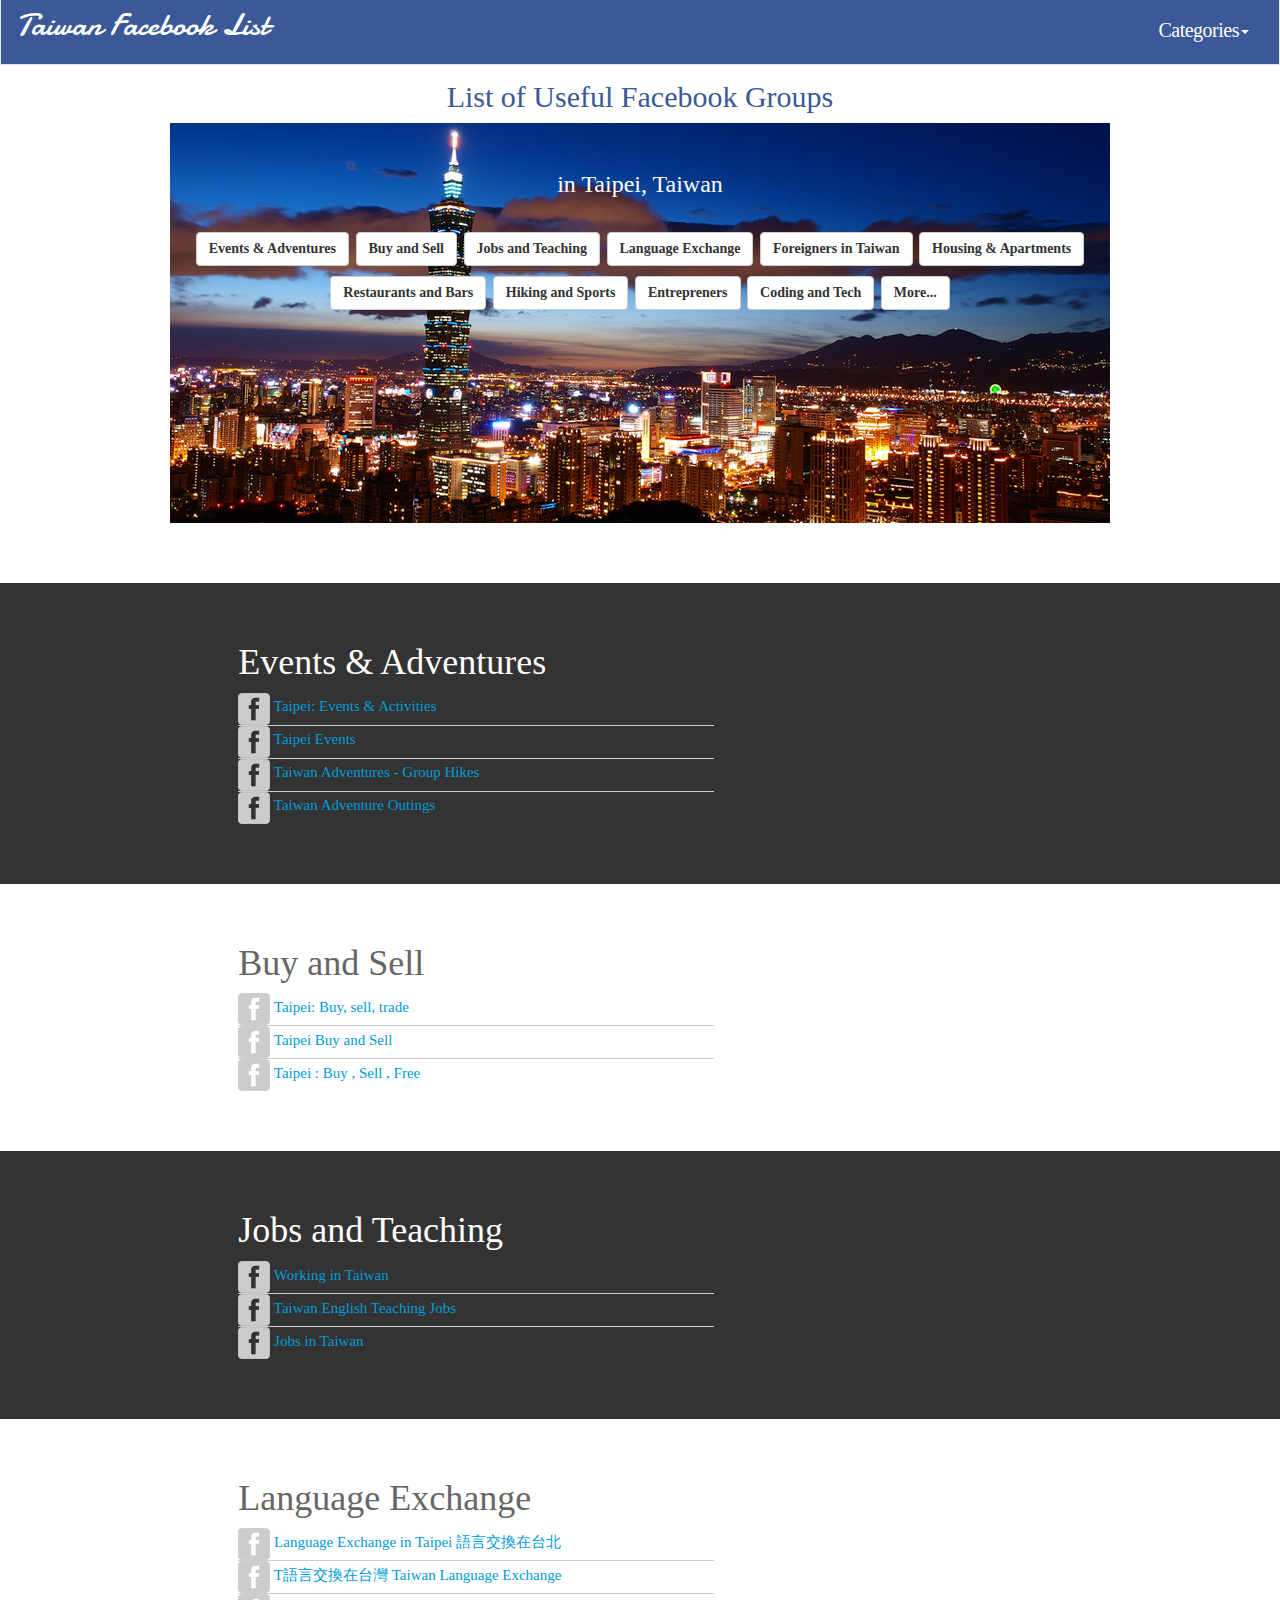
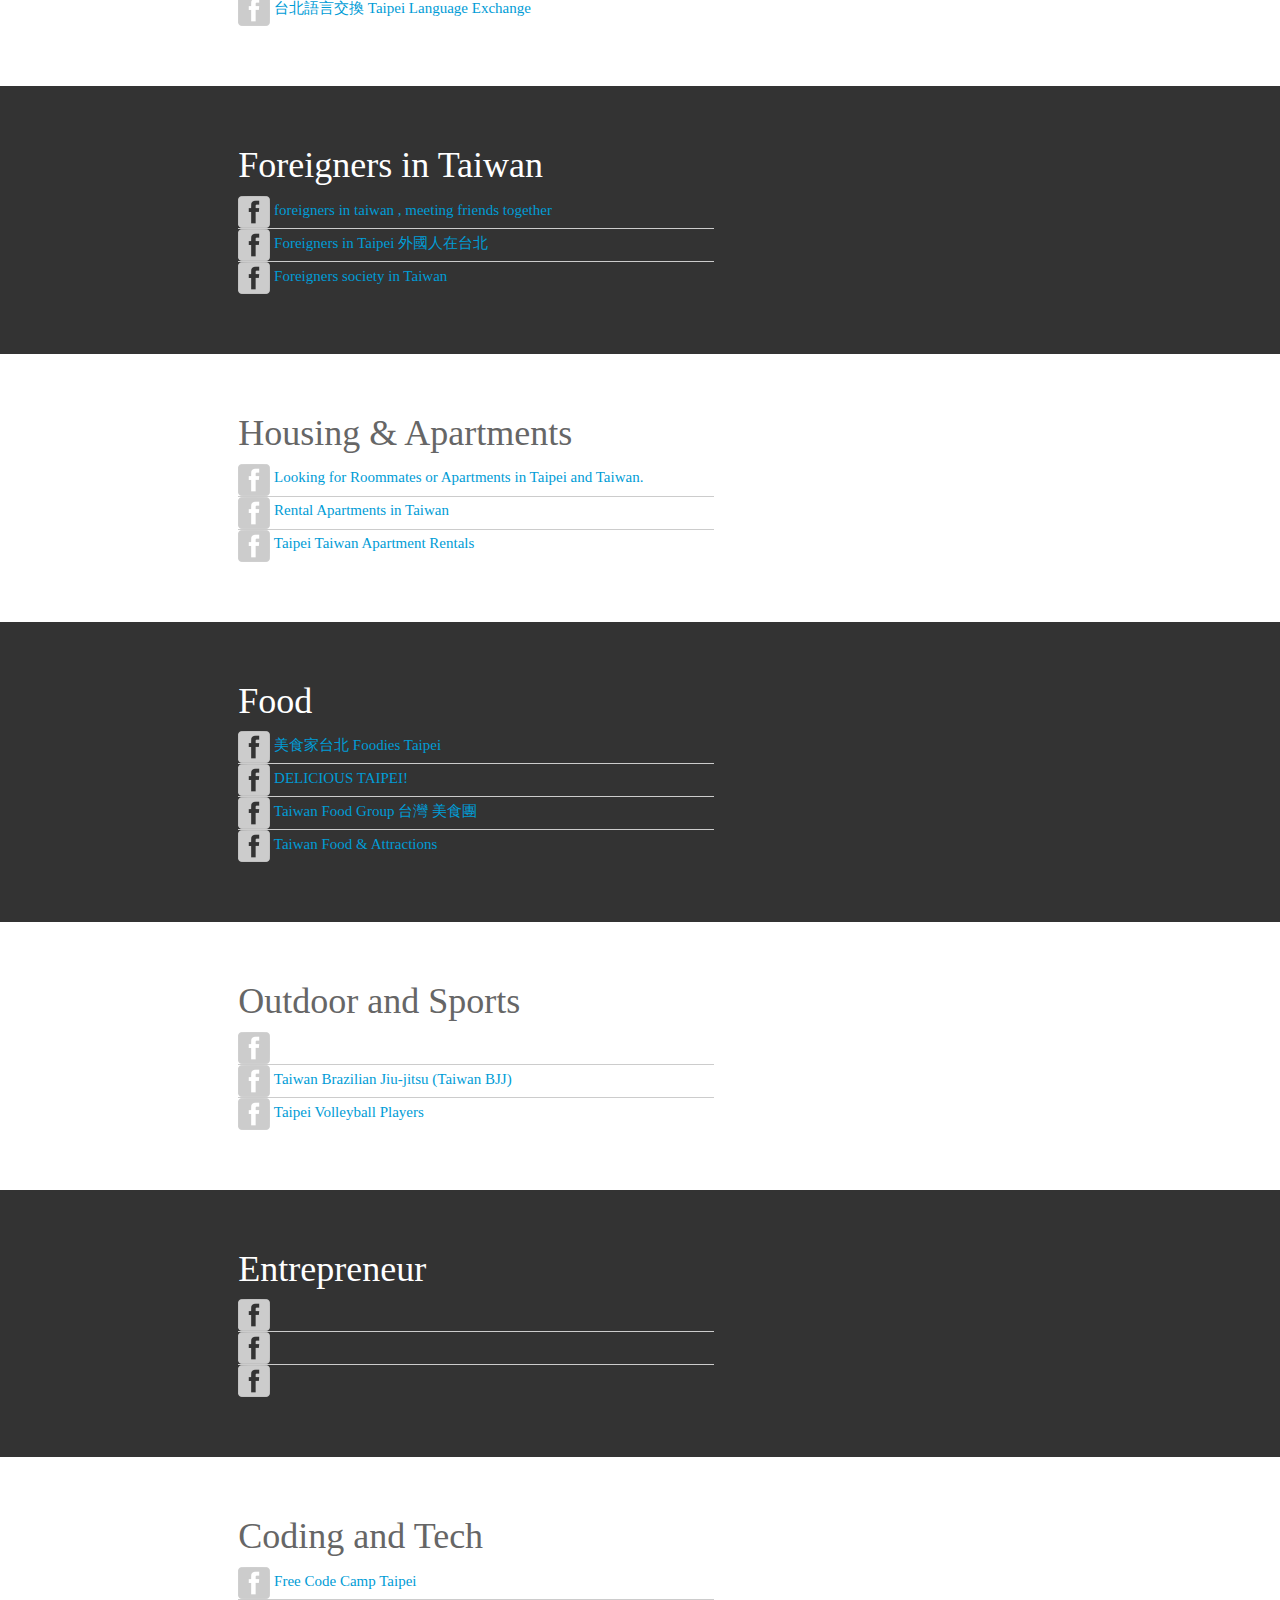
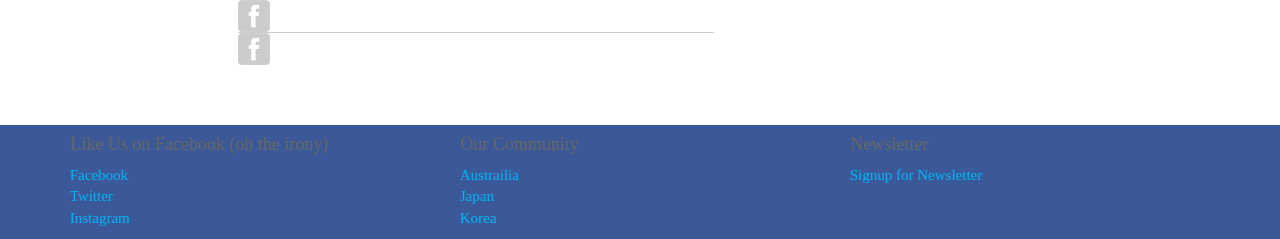
==== index.html @ 750bd7be "resolved merge conflict sec1" ====
<!DOCTYPE html>
<html lang="en">
  <head>
    <meta charset="utf-8">
    <meta http-equiv="X-UA-Compatible" content="IE=edge">
    <meta name="viewport" content="width=device-width, initial-scale=1">
    <!-- The above 3 meta tags *must* come first in the head; any other head content must come *after* these tags -->


    <title>Taiwan Facebook List</title>

    <!-- Bootstrap core CSS -->
    <link href="css/bootstrap.css" rel="stylesheet">

    <!-- Custom styles for this template -->
    <link href="css/font-awesome.css" rel="stylesheet">
    <link href="css/main.css" rel="stylesheet">
    <link href='https://fonts.googleapis.com/css?family=Oregano:400,400italic|Codystar:400,300|Tangerine:400,700|Great+Vibes|Yellowtail|Damion|Nothing+You+Could+Do|La+Belle+Aurore|Vampiro+One' rel='stylesheet' type='text/css'>

    <!--taken from Responsive Web Desgin athttps://www.youtube.com/watch?v=9fHSbiCISOA-->
    <link rel='stylesheet' type='text/css' media='only screen and (min-width:768px) and (max-width:980px)' href='css/main768.css'>
    <link rel='stylesheet' type='text/css' media='only screen and (min-width:600px) and (max-width:767px)' href='css/main600.css'>
    <link rel='stylesheet' type='text/css' media='only screen and (min-width:300px) and (max-width:599px)' href='css/main300.css'>
  </head>

  <body>
    <header class='header-main'>
      <div class="navbar navbar-inverse navbar-fixed-top">
        <div class="container-fluid">
          <div class="navbar-header">
            <button id='burger-nav' type="button" class="navbar-toggle collapsed" data-toggle="collapse" data-target="#navbar" aria-expanded="false" aria-controls="navbar">
              <span class="sr-only">Toggle navigation</span>
              <span class="icon-bar"></span>
              <span class="icon-bar"></span>
              <span class="icon-bar"></span>
            </button>

            <a class="navbar-brand" id='corner-text' href="#">Taiwan Facebook List</a>
            
            <button type="button" class="navbar-toggle collapsed" data-toggle="collapse" data-target="#navbar2" aria-expanded="false" aria-controls="navbar">
              <span class="sr-only">Toggle navigation</span>
              <span class="icon-bar"></span>
              <span class="icon-bar"></span>
              <span class="icon-bar"></span>
            </button>
          </div>

          



          <div id="navbar" class="collapse navbar-collapse">
            <ul class="nav navbar-nav navbar-sub pull-right">
              <li class='dropdown'>
                <a href='#' class='dropdown-toggle a-lg-font' data-toggle='dropdown'>Categories<b class='caret'></b></a>
                <ul class='dropdown-menu'>
                  <li class='dropdown-header'>Admin & Dashboard</li>
                  <li><a href='#sec1'>Events & Activities</a></li>
                  <li><a href='#sec2'>Buy & Sell</a></li>
                  <li><a href='#'>Jobs</a></li>
                  <li><a href='#'>Language Exchange</a></li>
                  <li><a href='#'>Foreigners in Taiwan</a></li>
                  <li role="separator" class="divider"></li>
                  <li><a href='#'>Housing & Apartments</a></li>
                  <li><a href='#'>Food & Drink</a></li>
                  <li><a href='#'>Hiking & Sports</a></li>
                  <li><a href='#'>Entrepreneur</a></li>
                  <li><a href='#'>Coding & Tech</a></li>
                </ul>
              </li>
            </ul>
          </div><!--/.nav-collapse -->
        </div>
      </div>
    </header>

<div id='navbar2' class='navbar-collapse collapse' style='overflow: hidden'>
            <ul class='nav navbar-nav navbar-sub pull-right'>
              <li class='dropdown-header'>Admin & Dashboard</li>
              <li><a href='#sec1'>Events & Activities</a></li>
              <li><a href='#sec2'>Buy & Sell</a></li>
              <li><a href='#'>Jobs</a></li>
              <li><a href='#'>Language Exchange</a></li>
              <li><a href='#'>Foreigners in Taiwan</a></li>
              <li role="separator" class="divider"></li>
              <li><a href='#'>Housing & Apartments</a></li>
              <li><a href='#'>Food & Drink</a></li>
              <li><a href='#'>Hiking & Sports</a></li>
              <li><a href='#'>Entrepreneur</a></li>
              <li><a href='#'>Coding & Tech</a></li>
            </ul>
          </div><!--navbar2-->

<!--
    <div class='steve-sidebar' style='background-color: blue'>
      <aside>
        <img src='img/btn-appstore.png' id='logo' lt='New Logo'>
        <ul class='sb-icon-list'>
          <li class='sb-item first-sb'>
            <span class='list-span'>Events</span>
          </li>
          <li class='sb-item second-sb'>
            <span class='list-span'>Buy & Sell</span>
          </li>
          <li class='sb-item third-sb'>
            <span class='list-span'>Teaching/Jobs</span>
          </li>
        </ul>
        <div id='social'>
          <span id='social-title'>LET'S TALK</span>
          <img class='social-icons' src='img/facebook.ic.png'>
          <img class='social-icons' src='img/facebook.ic.png'>
          <img class='social-icons' src='img/facebook.ic.png'>
      </aside>
    </div> <!--steve-sidebar-->
    <h2 id='h2-1'>List of Useful Facebook Groups</h2>

    <section class='section-no-top container'>  
      <div id='jumbotron-custom' class="jumbotron">

        <h3 id='h2-2'>in Taipei, Taiwan</h3>
            
            <!--<img class='img-main' src="img/taipei101.jpg">-->
              <div class='container' style='padding:0 15px; !important'>
              <p style="text-align:center; font-size:26px; color:red">
                <a href='#sec1'><button type="button" class="btn btn-default btn-md b-cate"><b>Events & Adventures</b></button></a>
                <a href='#sec2'><button type="button" class="btn btn-default btn-md b-cate"><b>Buy and Sell</b></button></a>
                <button type="button" class="btn btn-default btn-md b-cate"><b>Jobs and Teaching</b></button>
                <button type="button" class="btn btn-default btn-md b-cate"><b>Language Exchange</b></button>
                <button type="button" class="btn btn-default btn-md b-cate"><b>Foreigners in Taiwan</b></button>
                <button type="button" class="btn btn-default btn-md b-cate"><b>Housing & Apartments</b></button>
                <button type="button" class="btn btn-default btn-md b-cate"><b>Restaurants and Bars</b></button>
                <button type="button" class="btn btn-default btn-md b-cate"><b>Hiking and Sports</b></button>
                <button type="button" class="btn btn-default btn-md b-cate"><b>Entrepreners</b></button>
                <button type="button" class="btn btn-default btn-md b-cate"><b>Coding and Tech</b></button>
                <button type="button" class="btn btn-default btn-md b-cate"><b>More...</b></button>

              </p>
              </div>
           
          

      </div>
    </section>
    
<!--
    <div class='section container-fluid'>
    
        <div class='row'>
          <p style="text-align:center; font-size:26px; color:red">
          <button type="button" class="btn btn-default btn-md">Recommendation List</button>
          <button type="button" class="btn btn-default btn-md">Search by Category</button></p>
        </div>
      </div>
    </div>-->

    <!--1 Events and Activities--> 
    <section id='sec1' class='page1 container-fluid'>
      <div class='col-md-6 col-sm-8 col-xs-12 col-md-offset-2 col-sm-offset-0'>
        <h1>Events & Adventures</h1>
        <ul class='ol-w-line'>
          <li><span><img src='img/img1.png'><a href='https://www.facebook.com/groups/TaipeiEventsActivities/' target="_blank"> Taipei: Events & Activities</a></span></li>
          <li><span><img src='img/img1.png'><a href='https://www.facebook.com/groups/taipeievents/' target="_blank"> Taipei Events</a></span></li>
          <li><span><img src='img/img1.png'><a href='https://www.facebook.com/groups/TaiwanAdventures/' target="_blank"> Taiwan Adventures - Group Hikes</a><span></li>
          <li><span><img src='img/img1.png'><a href='https://www.facebook.com/groups/505284866320444/' target="_blank"> Taiwan Adventure Outings</a></span></li>
      </ul>
    </section>
   <!--2 Buy and Sell-->
    <section id='sec2' class='page2 container-fluid'>
      <div class='col-md-6 col-sm-6 col-xs-12 col-md-offset-2 col-sm-offset-2 col-xs-offset-0'>
        <h1>Buy and Sell</h1>
        <ul class='ol-w-line'>
          <li><span><img src='img/img1.png'><a href='https://www.facebook.com/groups/taipeibuyselltrade/' target='_blank'> Taipei: Buy, sell, trade</a></span></li>
          <li><span><img src='img/img1.png'><a href='https://www.facebook.com/groups/TaipeiBuySell/' target='_blank'> Taipei Buy and Sell</a></span></li>
          <li><span><img src='img/img1.png'><a href='https://www.facebook.com/groups/taipeifree/' target='_blank'> Taipei : Buy , Sell , Free</a></span></li>
      </ul></div>
    </section>
    
    <!--3 Jobs & Teaching-->
    <section class='page container-fluid'>
      <div class='col-md-6 col-sm-6 col-xs-12 col-md-offset-2 col-sm-offset-2 col-xs-offset-0'>
        <h1>Jobs and Teaching</h1>
        <ul class='ol-w-line'>
          <li><span><img src='img/img1.png'><a href='https://www.facebook.com/groups/TaiwanJobs/' target='_blank'> Working in Taiwan</a></span></li>
          <li><span><img src='img/img1.png'><a href='https://www.facebook.com/groups/702625523150392/' target='_blank'> Taiwan English Teaching Jobs</a></span></li>
          <li><span><img src='img/img1.png'><a href='https://www.facebook.com/groups/133716513491001/' target='_blank'> Jobs in Taiwan</a></span></li>
      </ul>
    </section>

    <!--4 Language Exchange-->
    <section class='page container-fluid'>
      <div class='col-md-6 col-sm-6 col-xs-12 col-md-offset-2 col-sm-offset-2 col-xs-offset-0'>
        <h1>Language Exchange</h1>
        <ul class='ol-w-line'>
          <li><span><img src='img/img1.png'><a href='https://www.facebook.com/groups/138436439550205/' target='_blank'> Language Exchange in Taipei 語言交換在台北</a></span></li>
          <li><span><img src='img/img1.png'><a href='https://www.facebook.com/groups/taiwan.language.exchange/' target='_blank'> T語言交換在台灣 Taiwan Language Exchange</a></span></li>
          <li><span><img src='img/img1.png'><a href='https://www.facebook.com/groups/taipeilanguageexchange/' target='_blank'> 台北語言交換 Taipei Language Exchange</a></span></li>
      </ul>
    </section>

    <!--5 Foreigners in Taiwan-->
    <section class='page4 container-fluid'>
      <div class='col-md-6 col-sm-6 col-xs-12 col-md-offset-2 col-sm-offset-2 col-xs-offset-0'>
        <h1>Foreigners in Taiwan</h1>
        <ul class='ol-w-line'>
          <li><span><img src='img/img1.png'><a href='https://www.facebook.com/groups/357339197762790/' target='_blank'> foreigners in taiwan , meeting friends together</a></span></li>
          <li><span><img src='img/img1.png'><a href='https://www.facebook.com/groups/359592260793365/' target='_blank'> Foreigners in Taipei 外國人在台北</a></span></li>
          <li><span><img src='img/img1.png'><a href='https://www.facebook.com/groups/609420402454012/' target='_blank'> Foreigners society in Taiwan</a></span></li>
      </ul>
    </section>
    
    <!--6 Housing and Apartments-->
    <section class='page container-fluid'>
      <div class='col-md-6 col-sm-6 col-xs-12 col-md-offset-2 col-sm-offset-2 col-xs-offset-0'>
        <h1>Housing & Apartments</h1>
        <ul class='ol-w-line'>
          <li><span><img src='img/img1.png'><a href='https://www.facebook.com/groups/Taiwanapartmentsandroommates/' target='_blank'> Looking for Roommates or Apartments in Taipei and Taiwan.</a></span></li>
          <li><span><img src='img/img1.png'><a href='https://www.facebook.com/groups/RentalApartments/' target='_blank'> Rental Apartments in Taiwan</a></span></li>
          <li><span><img src='img/img1.png'><a href='https://www.facebook.com/groups/taipei.taiwan.apartment.rentals/' target='_blank'> Taipei Taiwan Apartment Rentals</a></span></li>
      </ul>
    </section>

    <!--7 Food-->
    <section class='page container-fluid'>
      <div class='col-md-6 col-sm-6 col-xs-12 col-md-offset-2 col-sm-offset-2 col-xs-offset-0'>
        <h1>Food</h1>
        <ul class='ol-w-line'>
          <li><span><img src='img/img1.png'><a href='https://www.facebook.com/groups/FoodiesTaipei/' target='_blank'> 美食家台北 Foodies Taipei</a></span></li>
          <li><span><img src='img/img1.png'><a href='https://www.facebook.com/groups/privatedining/' target='_blank'> DELICIOUS TAIPEI!</a></span></li>
          <li><span><img src='img/img1.png'><a href='https://www.facebook.com/groups/z.altis/' target='_blank'> Taiwan Food Group 台灣 美食團</a></span></li>
          <li><span><img src='img/img1.png'><a href='https://www.facebook.com/groups/taiwan.food.attractions/' target='_blank'> Taiwan Food & Attractions</a></span></li>
      </ul>
    </section>

    <!--8 Outdoor and Sports-->
    <section class='page container-fluid'>
      <div class='col-md-6 col-sm-6 col-xs-12 col-md-offset-2 col-sm-offset-2 col-xs-offset-0'>
        <h1>Outdoor and Sports</h1>
        <ul class='ol-w-line'>
          <li><span><img src='img/img1.png'><a href='#' target='_blank'> </a></span></li>
          <li><span><img src='img/img1.png'><a href='https://www.facebook.com/groups/taiwanbjj/' target='_blank'> Taiwan Brazilian Jiu-jitsu (Taiwan BJJ)</a></span></li>
          <li><span><img src='img/img1.png'><a href='https://www.facebook.com/groups/869848146475519/' target='_blank'> Taipei Volleyball Players</a></span></li>
      </ul>
    </section>

    <!--9 Entrepreneur-->
    <section class='page container-fluid'>
      <div class='col-md-6 col-sm-6 col-xs-12 col-md-offset-2 col-sm-offset-2 col-xs-offset-0'>
        <h1>Entrepreneur</h1>
        <ul class='ol-w-line'>
          <li><span><img src='img/img1.png'><a href='#' target='_blank'> </a></span></li>
          <li><span><img src='img/img1.png'><a href='#' target='_blank'> </a></span></li>
          <li><span><img src='img/img1.png'><a href='#' target='_blank'> </a></span></li>
      </ul>
    </section>

    <!--10 Coding and Technology-->
    <section class='page container-fluid'>
      <div class='col-md-6 col-sm-6 col-xs-12 col-md-offset-2 col-sm-offset-2 col-xs-offset-0'>
        <h1>Coding and Tech</h1>
        <ul class='ol-w-line'>
          <li><span><img src='img/img1.png'><a href='https://www.facebook.com/groups/free.code.camp.taipei/' target='_blank'> Free Code Camp Taipei</a></span></li>
          <li><span><img src='img/img1.png'><a href='#' target='_blank'> </a></span></li>
          <li><span><img src='img/img1.png'><a href='#' target='_blank'> </a></span></li>
      </ul>
    </section>

<!--
    <section class='page8'>
      <h1>Best of</h1>
          <div class="box-listing" id='row2'>
            <ul>
              <li>
                <span class="box-inside-img">
                  <img class='group-img' id='img1' src='img/img1.png'>
                    <button>14000</button>
                  </img>
                </span>
                <span class='box-inside-groupname' id='row3'>
                  <a href='#'>FB Group Name here</a>
                </span>
              </li>
              <li>
                <span class="box-inside-img">
                  <img class='group-img' id='img1' src='img/img1.png'>
                    <button>14000</button>
                  </img>
                </span>
                <span class='box-inside-groupname' id='row3'>
                  <a href='#'>FB Group Name here</a>
                </span>
              </li>
            </ul>
          </div> listing-box
        </section> -->
<!-- this is my colorful test box
    <section class='container-fluid page8b' style='display:block'>
      <div class='box-category col-lg-8 col-md-10 col-sm-10 col-xs-12' style="width:100%; background-color:orange; display:inline-block; vertical-align:top; margin: auto 0;">
        <h1>Events and Activities</h1>
        <div class='box-group' style='background-color:green; display:inline-block; vertical-align:top; width:100%; margin: 0;'><div style='background-color:white'>
          <span class="box-img"><img src="img/img1.png" class="img-group" style='background-color:red; display:inline-block; width:8%; margin:auto'><a href='#'> Lets try a second element inside the span</span>
          <span class="box-groupname" style='background-color:blue; display:inline-block; width:70%; margin:auto'>Taipei Adventures Club</span></div>
        </div>

        <div class='box-group' style='background-color:green'>
          <span class="box-img"><img src="img/img1.png" class="img-group" style='background-color:red'></span>
          <span class="box-groupname" style='background-color:blue'>Taipei Adventures Club</span>
        </div>

        <div class='box-group' style='background-color:green'>
          <span class="box-img"><img src="img/img1.png" class="img-group" style='background-color:red'></span>
          <span class="box-groupname" style='background-color:blue'>Taipei Adventures Club</span>
        </div>
      </div>
    </section>
    <div style='clear:left'></div>

  -->


<!-- ******************* Footer *********************** -->

    <footer class="footer-main">
      <div class="container">
        <div class="row">
          <div class="col-md-4 col-sm-4 col-xs-4">
            <h4>Like Us on Facebook (oh the irony)</h4>
            <ul>
              <li><a href="#">Facebook</a></li>
              <li><a href="#">Twitter</a></li>
              <li><a href="#">Instagram</a></li>
            </ul>
          </div>
          <div class="col-md-4 col-sm-4 col-xs-4">
            <h4>Our Community</h4>
            <ul>
              <li><a href="#">Austrailia</a></li>
              <li><a href="#">Japan</a></li>
              <li><a href="#">Korea</a></li>
              
            </ul>
          </div>
          <div class="col-md-4 col-sm-4 col-xs-4">
            <h4>Newsletter</h4>
            <ul>
              <li><a href="#">Signup for Newsletter</a></li>
              
              
            </ul>
          </div>
          
        </div>
      </div>
    </footer>



    <!-- Bootstrap core JavaScript
    ================================================== -->
    <!-- Placed at the end of the document so the pages load faster -->
    <script src="js/jquery.js"></script>
    <script>window.jQuery || document.write('<script src="../../assets/js/vendor/jquery.min.js"><\/script>')</script>
    <script src="js/bootstrap.js"></script>

  </body>
</html>
---- css/main.css ----
/* 
	SkyApp Bootstrap Sass Theme
	Author: Brad Traversy
	Version: 0.0.1

*/
/*	BASE - Base styles, variables, mixins, etc */
/* Font Colors j*/
/* Background Colors */
/* Showcase Area */
/* Font-Family */
/* Mixins */
/* line 1, ../scss/base/_normalize.scss */
h1, h2, h3, h3, h5 {
  margin-top: 0;
}

/* line 5, ../scss/base/_normalize.scss */
.page-header {
  margin-top: 30px;
}

/* line 9, ../scss/base/_normalize.scss */
.no-pad-top {
  padding-top: 0;
}

/* line 13, ../scss/base/_normalize.scss */
.extra-pad {
  padding-top: 40px;
  padding-bottom: 40px;
}

/* from the Responsive Web Design YouTube video
----- https://www.youtube.com/watch?v=9fHSbiCISOA */
/* line 20, ../scss/base/_normalize.scss */
* {
  padding: 0;
  margin: 0;
  -webkit-box-sizing: border-box;
  -moz-box-sizing: border-box;
  box-sizing: border-box;
}

/* line 1, ../scss/base/_base.scss */
body {
  font-family: "Segoe UI", "Segoe WP", "Segoe Regular";
  font-size: 15px;
  list-style: 1.7em;
  color: #666666;
  padding-top: 60px;
}

@media screen and (max-width: 768px) {
  /* line 9, ../scss/base/_base.scss */
  body {
    padding-top: 60px;
  }

  /* line 10, ../scss/base/_base.scss */
  #burger-nav {
    display: none;
  }
}
@media screen and (min-width: 769px) and (max-width: 1400px) {
  /* line 14, ../scss/base/_base.scss */
  #navbar2 ul {
    display: none;
  }
}
/* line 17, ../scss/base/_base.scss */
#navbar2 {
  background-color: #4264aa;
}
/* line 20, ../scss/base/_base.scss */
#navbar2 li a {
  color: white;
  text-align: left;
}

/* line 28, ../scss/base/_base.scss */
a {
  color: #00aff0;
}

/* line 32, ../scss/base/_base.scss */
ul, li {
  list-style: none;
}

/* line 36, ../scss/base/_base.scss */
input, textarea, button {
  -moz-border-radius: 0px;
  -webkit-border-radius: 0px;
  border-radius: 0px;
}

/* line 40, ../scss/base/_base.scss */
img.img-main {
  width: 70%;
  margin-bottom: 40px;
  display: block;
  margin: auto;
}

/* line 46, ../scss/base/_base.scss */
img.device-small {
  width: 70%;
  margin-bottom: -40px;
}

/* line 51, ../scss/base/_base.scss */
#jumbotron-custom {
  background: url("../img/taipei4.png") no-repeat center center;
  /*background-color: red;*/
  /*height:500px;
  width:100%;*/
  color: white;
  min-height: 400px;
  margin-top: 0px;
}

/* line 62, ../scss/base/_base.scss */
img.group-img {
  height: 60px;
  width: 60px;
}

/* line 67, ../scss/base/_base.scss */
img.img-group {
  height: 50px;
  width: 50px;
}

/* MODULES - Individual site components */
/* Typography - Lists 

*/
/* line 5, ../scss/modules/_typography.scss */
.list, .ol-w-line {
  margin-bottom: 30px;
}

/* line 9, ../scss/modules/_typography.scss */
.ol-w-line {
  margin: 0;
  padding: 0;
  width: 80%;
}
/* line 15, ../scss/modules/_typography.scss */
.ol-w-line li {
  /* line-height:0.3em; */
  font-size: 10px;
  border-bottom: 1px solid #cccccc;
}
/* line 21, ../scss/modules/_typography.scss */
.ol-w-line a {
  font-size: 15px;
  color: #009cd6;
  /* line-height:2.4em; */
  /* @include add-border(1px, #cccccc, bottom); */
}
/* line 28, ../scss/modules/_typography.scss */
.ol-w-line li:last-child {
  border: 0;
}
/* line 32, ../scss/modules/_typography.scss */
.ol-w-line span {
  vertical-align: top;
  padding-top: 9px;
  font-size: 120%;
}
/* line 38, ../scss/modules/_typography.scss */
.ol-w-line i {
  margin-top: 9px;
  margin-right: 5px;
}

/* line 44, ../scss/modules/_typography.scss */
.fa-2 {
  font-size: 18px;
}

/* line 47, ../scss/modules/_typography.scss */
.fa-3 {
  font-size: 24px;
}

/* line 50, ../scss/modules/_typography.scss */
.fa-4 {
  font-size: 27px;
}

/* line 53, ../scss/modules/_typography.scss */
.fa-5 {
  font-size: 35px;
}

/* line 56, ../scss/modules/_typography.scss */
.fa-6 {
  font-size: 40px;
}

/* line 60, ../scss/modules/_typography.scss */
.fa-primary {
  color: #00aff0;
}

/* line 63, ../scss/modules/_typography.scss */
.fa-border {
  border: 1px solid #00aff0;
  -moz-border-radius: 5px;
  -webkit-border-radius: 5px;
  border-radius: 5px;
  padding: 15px;
  width: 70px;
  margin-bottom: 10px;
}

/* line 71, ../scss/modules/_typography.scss */
.heading-primary {
  color: #00aff0;
}

/* line 74, ../scss/modules/_typography.scss */
.heading-secondary {
  color: #7fba00;
}

/* line 77, ../scss/modules/_typography.scss */
.heading-light {
  color: #e4eef2;
}

/* line 80, ../scss/modules/_typography.scss */
.heading-dark {
  color: #333333;
}

/* line 84, ../scss/modules/_typography.scss */
#h2-1 {
  color: #3b5998;
  text-align: center;
  margin-top: 20px;
}

/* line 89, ../scss/modules/_typography.scss */
#h2-2 {
  color: white;
  text-align: center;
  /*margin-top: 20px;*/
  margin-bottom: 35px;
}

/* line 95, ../scss/modules/_typography.scss */
.b-cate {
  margin-bottom: 10px;
}

/* line 100, ../scss/modules/_typography.scss */
.page1 p {
  color: black !important;
}

/* line 105, ../scss/modules/_typography.scss */
#corner-text {
  font-family: "Damion", cursive;
  font-size: 32px;
}

/* ---------this is from YouTube Responsive Web Design, building the side-bar, steve-sidebar */
/* line 111, ../scss/modules/_typography.scss */
#logo {
  margin-bottom: 15px;
}

/* line 114, ../scss/modules/_typography.scss */
.sb-item {
  height: 34px;
  list-style-type: none;
  margin-bottom: 21px;
}

/* line 119, ../scss/modules/_typography.scss */
.sb-icon-list {
  margin-bottom: 60px;
}

/* line 122, ../scss/modules/_typography.scss */
.first-sb {
  background: url("../img/img1.png") bottom left no-repeat;
}

/* line 125, ../scss/modules/_typography.scss */
.second-sb {
  background: url("../img/img1.png") bottom left no-repeat;
}

/* line 128, ../scss/modules/_typography.scss */
.third-sb {
  background: url("../img/img1.png") bottom left no-repeat;
}

/* line 131, ../scss/modules/_typography.scss */
.fourth-sb {
  background: url("../img/img1.png") bottom left no-repeat;
}

/* line 134, ../scss/modules/_typography.scss */
.fifth-sb {
  background: url("../img/img1.png") bottom left no-repeat;
}

/* line 137, ../scss/modules/_typography.scss */
.list-span {
  display: inline-block;
  padding-left: 45px;
  padding-top: 4px;
  font-size: 1.4em;
}

/* line 143, ../scss/modules/_typography.scss */
#social-title {
  display: block;
  border-bottom: 1px dashed #221F51;
  width: 143px;
  padding-bottom: 5px;
  margin-bottom: 10px;
}

/* line 150, ../scss/modules/_typography.scss */
.social-icons {
  padding-right: 7px;
}

/* line 153, ../scss/modules/_typography.scss */
aside {
  float: left;
  margin-right: 35px;
}

/* Blocks */
/* line 3, ../scss/modules/_blocks.scss */
#row1 #row2 #row3 {
  display: inline-block;
}

/* line 6, ../scss/modules/_blocks.scss */
#row5 {
  margin: auto;
}

/* line 10, ../scss/modules/_blocks.scss */
.block, .block-primary, .block-secondary, .block-light, .block-dark {
  padding: 15px;
  margin-bottom: 15px;
}
/* line 14, ../scss/modules/_blocks.scss */
.block h3, .block-primary h3, .block-secondary h3, .block-light h3, .block-dark h3 {
  margin-top: 0;
  padding-top: 0;
}

/* line 20, ../scss/modules/_blocks.scss */
.block-primary {
  background: #00aff0;
  color: #ffffff;
}

/* line 24, ../scss/modules/_blocks.scss */
.block-secondary {
  background: #7fba00;
  color: #ffffff;
}

/* line 28, ../scss/modules/_blocks.scss */
.block-light {
  background: #e4eef2;
  color: #666666;
}

/* line 32, ../scss/modules/_blocks.scss */
.block-dark {
  background: #333333;
  color: #ffffff;
}

/* line 36, ../scss/modules/_blocks.scss */
.block-center {
  text-align: center !important;
}

/* Buttons */
/* line 3, ../scss/modules/_buttons.scss */
.btn-primary {
  background: #00aff0;
  color: #ffffff;
  border: 2px solid white;
}

/* line 8, ../scss/modules/_buttons.scss */
.btn-primary:hover {
  background: #24c4ff;
  border: 2px solid white;
}

/* Sections */
/* line 3, ../scss/modules/_sections.scss */
section {
  padding: 60px 0 60px 0px;
}

/* line 8, ../scss/modules/_sections.scss */
.section-showcase {
  height: 400px;
  background: url("../img/showcase.jpg") no-repeat top center;
}
/* line 12, ../scss/modules/_sections.scss */
.section-showcase .showcase-content {
  padding: 110px 15px;
  text-align: center;
}
/* line 17, ../scss/modules/_sections.scss */
.section-showcase h1 {
  color: #00aff0;
}

/* line 22, ../scss/modules/_sections.scss */
.section-primary {
  background: #00aff0;
  color: #ffffff;
}

/* line 25, ../scss/modules/_sections.scss */
.section-secondary {
  background: #7fba00;
  color: #ffffff;
}

/* line 28, ../scss/modules/_sections.scss */
.section-light {
  background: #e4eef2;
  color: #666666;
}

/* line 31, ../scss/modules/_sections.scss */
.section-dark {
  background: #333333;
  color: #ffffff;
}

/*
.section-bg-white{
	@include add-background(#E6E6E6);
}
.section-bg-color{
	@include add-background($dark-color);
} */
/* line 42, ../scss/modules/_sections.scss */
.section-special {
  padding: 0 0 15px 0;
}

/* line 46, ../scss/modules/_sections.scss */
section:nth-of-type(even) {
  background: #333333;
  color: #ffffff;
}

/* line 50, ../scss/modules/_sections.scss */
.section-no-top {
  padding: 0 0 30px 0;
}

/* Forms - Searchbox */
/* line 3, ../scss/modules/_forms.scss */
.search {
  width: 100%;
}
/* line 6, ../scss/modules/_forms.scss */
.search h3 {
  margin-top: 0;
  padding-top: 0;
}
/* line 11, ../scss/modules/_forms.scss */
.search input[type='search'] {
  border: 0;
  height: 50px;
  width: 80%;
  border: 2px solid "@primary-color";
  font-size: 18px;
  padding-left: 10px;
  padding-bottom: 5px;
}
/* line 21, ../scss/modules/_forms.scss */
.search button {
  border: 0;
  background: none;
  padding: 0;
  vertical-align: top;
  margin-left: -4px;
}

/* LAYOUTS - Page layout styles */
/* Navbar */
/* line 4, ../scss/layouts/_nav.scss */
.navbar {
  width: 100%;
  margin: auto;
  border-left: 1px solid #e7e7e7;
  border-right: 1px solid #e7e7e7;
  border-color: #e7e7e7;
  min-height: 60px;
  background: #3b5998;
  margin-bottom: 25px;
}
/* line 13, ../scss/layouts/_nav.scss */
.navbar a.a-lg-font {
  color: white !important;
  font-size: 20px;
  letter-spacing: -0.5px;
  padding-bottom: 24px !important;
  padding-top: 20px !important;
}
/* line 20, ../scss/layouts/_nav.scss */
.navbar a.navbar-brand {
  color: white;
}

/* line 27, ../scss/layouts/_nav.scss */
.dropdown-menu > li > a {
  color: white;
}

/* line 31, ../scss/layouts/_nav.scss */
.navbar-inverse .navbar-nav > li > a:hover, .navbar-inverse .navbar-nav > li > a:focus, .navbar-inverse .navbar-nav > .active > a, .navbar-inverse .navbar-nav > .active > a:hover, .navbar-inverse .navbar-nav > .active > a:focus {
  background: #3b5998 !important;
  color: #fff !important;
}

/* line 35, ../scss/layouts/_nav.scss */
.dropdown-menu {
  background-color: #3b5998 !important;
  margin: 1px;
}
/* line 39, ../scss/layouts/_nav.scss */
.dropdown-menu li {
  padding: 3px !important;
}

/* line 1, ../scss/layouts/_footer.scss */
footer {
  float: bottom !important;
  background-color: #3b5998;
}
---- css/main768.css ----
a {
  /*color: orange;*/
}
section {
  padding: 60px 10px 60px 10px;
}
#navbar2{
	display: none;
}
---- css/main600.css ----
a {
  /*color: black;*/
}
section {
  padding: 60px 10px 60px 10px;
}
#navbar2{
	display: none;
}
---- css/main300.css ----
a {
  /*color: red;*/
}
section {
  padding: 15px 1px 15px 1px;
}
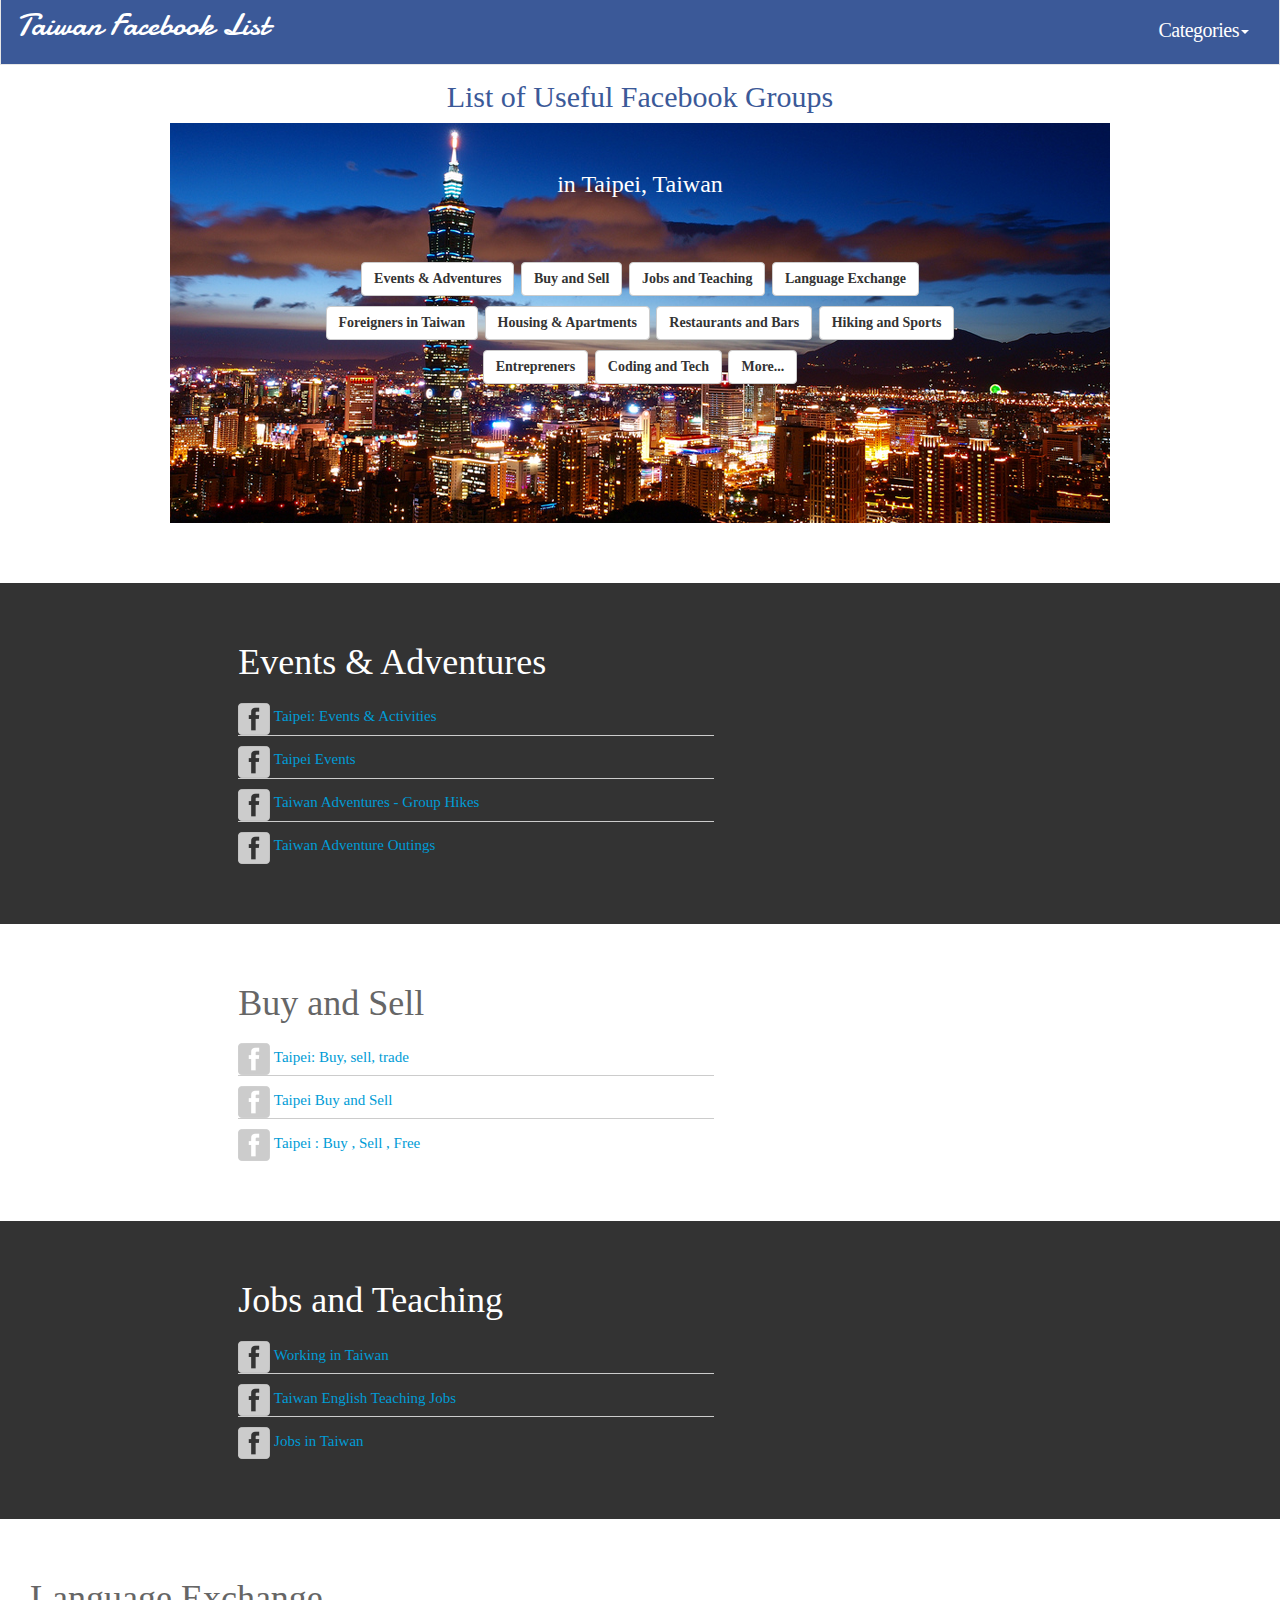
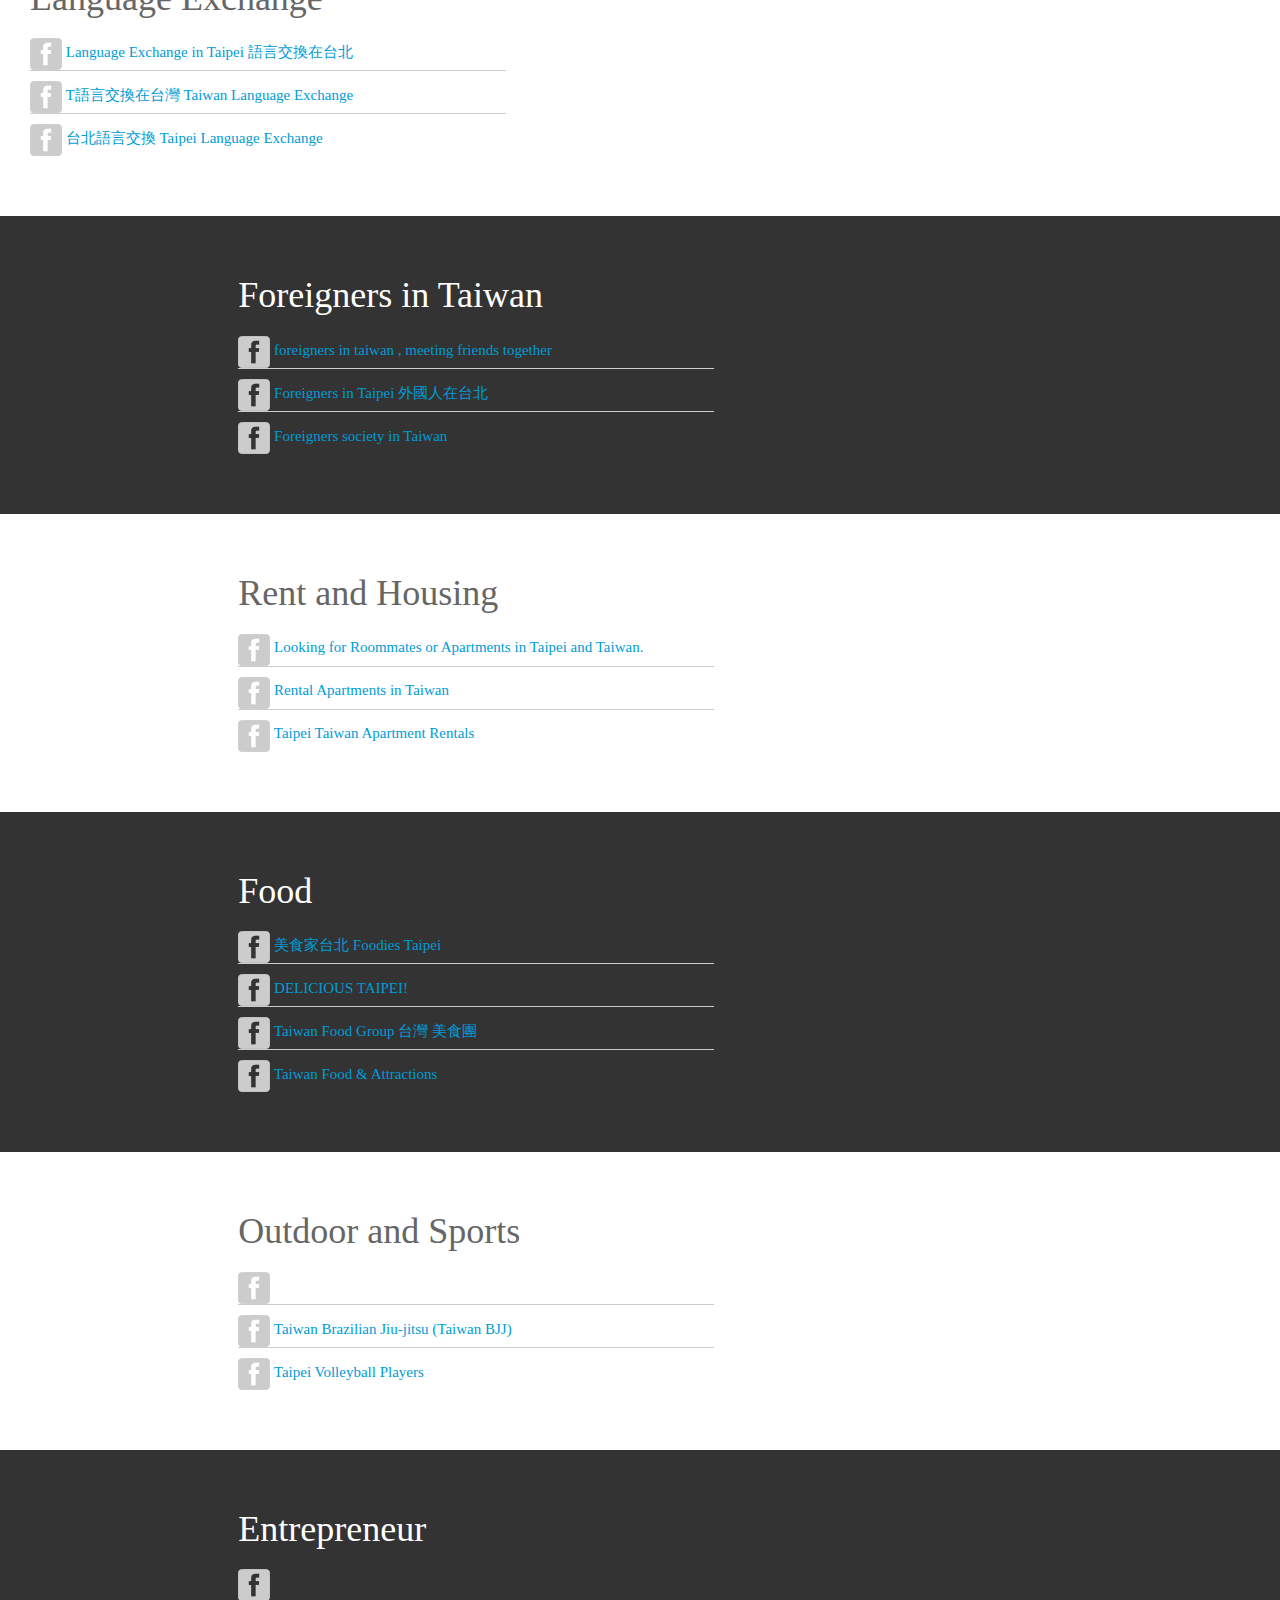
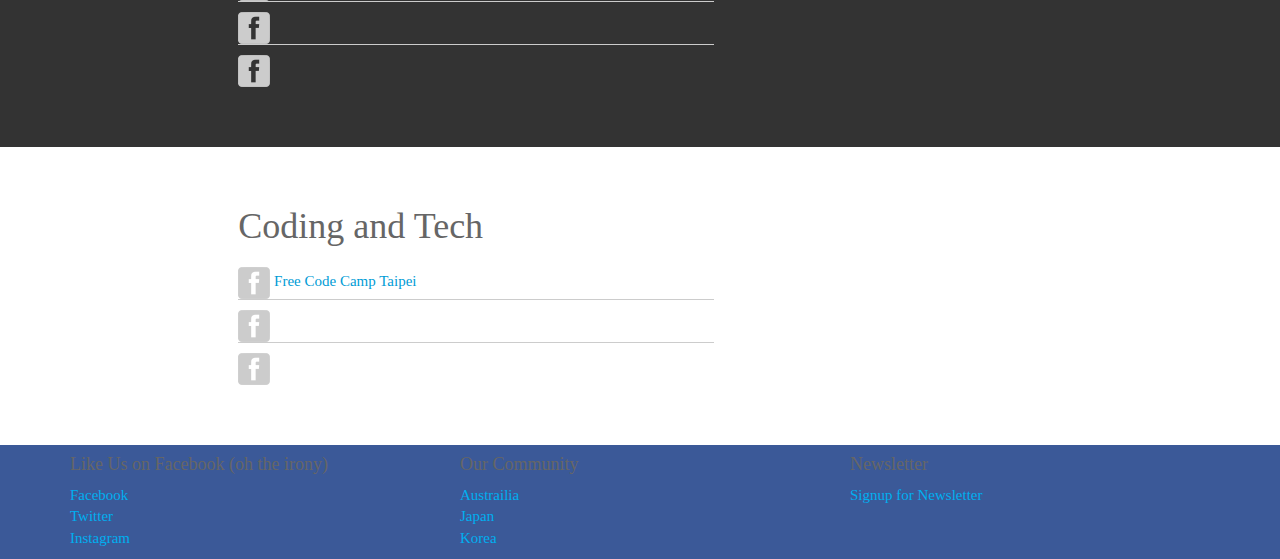
==== commit 54ffb20b: "added padding-top" ====
--- a/index.html
+++ b/index.html
@@ -57,15 +57,15 @@
                   <li class='dropdown-header'>Admin & Dashboard</li>
                   <li><a href='#sec1'>Events & Activities</a></li>
                   <li><a href='#sec2'>Buy & Sell</a></li>
-                  <li><a href='#'>Jobs</a></li>
-                  <li><a href='#'>Language Exchange</a></li>
-                  <li><a href='#'>Foreigners in Taiwan</a></li>
+                  <li><a href='#sec3'>Jobs</a></li>
+                  <li><a href='#sec4'>Language Exchange</a></li>
+                  <li><a href='#sec5'>Foreigners in Taiwan</a></li>
                   <li role="separator" class="divider"></li>
-                  <li><a href='#'>Housing & Apartments</a></li>
-                  <li><a href='#'>Food & Drink</a></li>
-                  <li><a href='#'>Hiking & Sports</a></li>
-                  <li><a href='#'>Entrepreneur</a></li>
-                  <li><a href='#'>Coding & Tech</a></li>
+                  <li><a href='#sec6'>Housing & Apartments</a></li>
+                  <li><a href='#sec7'>Food & Drink</a></li>
+                  <li><a href='#sec8'>Hiking & Sports</a></li>
+                  <li><a href='#sec9'>Entrepreneur</a></li>
+                  <li><a href='#sec10'>Coding & Tech</a></li>
                 </ul>
               </li>
             </ul>
@@ -79,15 +79,15 @@
               <li class='dropdown-header'>Admin & Dashboard</li>
               <li><a href='#sec1'>Events & Activities</a></li>
               <li><a href='#sec2'>Buy & Sell</a></li>
-              <li><a href='#'>Jobs</a></li>
-              <li><a href='#'>Language Exchange</a></li>
-              <li><a href='#'>Foreigners in Taiwan</a></li>
+              <li><a href='#sec3'>Jobs</a></li>
+              <li><a href='#sec4'>Language Exchange</a></li>
+              <li><a href='#sec5'>Foreigners in Taiwan</a></li>
               <li role="separator" class="divider"></li>
-              <li><a href='#'>Housing & Apartments</a></li>
-              <li><a href='#'>Food & Drink</a></li>
-              <li><a href='#'>Hiking & Sports</a></li>
-              <li><a href='#'>Entrepreneur</a></li>
-              <li><a href='#'>Coding & Tech</a></li>
+              <li><a href='#sec6'>Housing & Apartments</a></li>
+              <li><a href='#sec7'>Food & Drink</a></li>
+              <li><a href='#sec8'>Hiking & Sports</a></li>
+              <li><a href='#sec9'>Entrepreneur</a></li>
+              <li><a href='#sec10'>Coding & Tech</a></li>
             </ul>
           </div><!--navbar2-->
 
@@ -121,19 +121,19 @@
         <h3 id='h2-2'>in Taipei, Taiwan</h3>
             
             <!--<img class='img-main' src="img/taipei101.jpg">-->
-              <div class='container' style='padding:0 15px; !important'>
+              <div id='jumbotron-categories' class='container'>
               <p style="text-align:center; font-size:26px; color:red">
                 <a href='#sec1'><button type="button" class="btn btn-default btn-md b-cate"><b>Events & Adventures</b></button></a>
                 <a href='#sec2'><button type="button" class="btn btn-default btn-md b-cate"><b>Buy and Sell</b></button></a>
-                <button type="button" class="btn btn-default btn-md b-cate"><b>Jobs and Teaching</b></button>
-                <button type="button" class="btn btn-default btn-md b-cate"><b>Language Exchange</b></button>
-                <button type="button" class="btn btn-default btn-md b-cate"><b>Foreigners in Taiwan</b></button>
-                <button type="button" class="btn btn-default btn-md b-cate"><b>Housing & Apartments</b></button>
-                <button type="button" class="btn btn-default btn-md b-cate"><b>Restaurants and Bars</b></button>
-                <button type="button" class="btn btn-default btn-md b-cate"><b>Hiking and Sports</b></button>
-                <button type="button" class="btn btn-default btn-md b-cate"><b>Entrepreners</b></button>
-                <button type="button" class="btn btn-default btn-md b-cate"><b>Coding and Tech</b></button>
-                <button type="button" class="btn btn-default btn-md b-cate"><b>More...</b></button>
+                <a href='#sec3'><button type="button" class="btn btn-default btn-md b-cate"><b>Jobs and Teaching</b></button></a>
+                <a href='#sec4'><button type="button" class="btn btn-default btn-md b-cate"><b>Language Exchange</b></button></a>
+                <a href='#sec5'><button type="button" class="btn btn-default btn-md b-cate"><b>Foreigners in Taiwan</b></button></a>
+                <a href='#sec6'><button type="button" class="btn btn-default btn-md b-cate"><b>Housing & Apartments</b></button></a>
+                <a href='#sec7'><button type="button" class="btn btn-default btn-md b-cate"><b>Restaurants and Bars</b></button></a>
+                <a href='#sec8'><button type="button" class="btn btn-default btn-md b-cate"><b>Hiking and Sports</b></button></a>
+                <a href='#sec9'><button type="button" class="btn btn-default btn-md b-cate"><b>Entrepreners</b></button></a>
+                <a href='#sec10'><button type="button" class="btn btn-default btn-md b-cate"><b>Coding and Tech</b></button></a>
+                <a href='#sec11'><button type="button" class="btn btn-default btn-md b-cate"><b>More...</b></button></a>
 
               </p>
               </div>
@@ -163,8 +163,9 @@
           <li><span><img src='img/img1.png'><a href='https://www.facebook.com/groups/taipeievents/' target="_blank"> Taipei Events</a></span></li>
           <li><span><img src='img/img1.png'><a href='https://www.facebook.com/groups/TaiwanAdventures/' target="_blank"> Taiwan Adventures - Group Hikes</a><span></li>
           <li><span><img src='img/img1.png'><a href='https://www.facebook.com/groups/505284866320444/' target="_blank"> Taiwan Adventure Outings</a></span></li>
-      </ul>
-    </section>
+      </ul></div>
+    </section>
+
    <!--2 Buy and Sell-->
     <section id='sec2' class='page2 container-fluid'>
       <div class='col-md-6 col-sm-6 col-xs-12 col-md-offset-2 col-sm-offset-2 col-xs-offset-0'>
@@ -177,7 +178,7 @@
     </section>
     
     <!--3 Jobs & Teaching-->
-    <section class='page container-fluid'>
+    <section id='sec3' class='page container-fluid'>
       <div class='col-md-6 col-sm-6 col-xs-12 col-md-offset-2 col-sm-offset-2 col-xs-offset-0'>
         <h1>Jobs and Teaching</h1>
         <ul class='ol-w-line'>
@@ -188,8 +189,8 @@
     </section>
 
     <!--4 Language Exchange-->
-    <section class='page container-fluid'>
-      <div class='col-md-6 col-sm-6 col-xs-12 col-md-offset-2 col-sm-offset-2 col-xs-offset-0'>
+    <section id='sec4' class='page container-fluid'>
+      <div class='col-md-6 col-sm-12 col-xs-12'>
         <h1>Language Exchange</h1>
         <ul class='ol-w-line'>
           <li><span><img src='img/img1.png'><a href='https://www.facebook.com/groups/138436439550205/' target='_blank'> Language Exchange in Taipei 語言交換在台北</a></span></li>
@@ -199,7 +200,7 @@
     </section>
 
     <!--5 Foreigners in Taiwan-->
-    <section class='page4 container-fluid'>
+    <section id='sec5' class='page4 container-fluid'>
       <div class='col-md-6 col-sm-6 col-xs-12 col-md-offset-2 col-sm-offset-2 col-xs-offset-0'>
         <h1>Foreigners in Taiwan</h1>
         <ul class='ol-w-line'>
@@ -210,9 +211,9 @@
     </section>
     
     <!--6 Housing and Apartments-->
-    <section class='page container-fluid'>
-      <div class='col-md-6 col-sm-6 col-xs-12 col-md-offset-2 col-sm-offset-2 col-xs-offset-0'>
-        <h1>Housing & Apartments</h1>
+    <section id='sec6' class='page container-fluid'>
+      <div class='col-md-6 col-sm-6 col-xs-12 col-md-offset-2 col-sm-offset-2 col-xs-offset-0'>
+        <h1>Rent and Housing</h1>
         <ul class='ol-w-line'>
           <li><span><img src='img/img1.png'><a href='https://www.facebook.com/groups/Taiwanapartmentsandroommates/' target='_blank'> Looking for Roommates or Apartments in Taipei and Taiwan.</a></span></li>
           <li><span><img src='img/img1.png'><a href='https://www.facebook.com/groups/RentalApartments/' target='_blank'> Rental Apartments in Taiwan</a></span></li>
@@ -221,7 +222,7 @@
     </section>
 
     <!--7 Food-->
-    <section class='page container-fluid'>
+    <section id='sec7' class='page container-fluid'>
       <div class='col-md-6 col-sm-6 col-xs-12 col-md-offset-2 col-sm-offset-2 col-xs-offset-0'>
         <h1>Food</h1>
         <ul class='ol-w-line'>
@@ -233,7 +234,7 @@
     </section>
 
     <!--8 Outdoor and Sports-->
-    <section class='page container-fluid'>
+    <section id='sec8' class='page container-fluid'>
       <div class='col-md-6 col-sm-6 col-xs-12 col-md-offset-2 col-sm-offset-2 col-xs-offset-0'>
         <h1>Outdoor and Sports</h1>
         <ul class='ol-w-line'>
@@ -244,7 +245,7 @@
     </section>
 
     <!--9 Entrepreneur-->
-    <section class='page container-fluid'>
+    <section id='sec9' class='page container-fluid'>
       <div class='col-md-6 col-sm-6 col-xs-12 col-md-offset-2 col-sm-offset-2 col-xs-offset-0'>
         <h1>Entrepreneur</h1>
         <ul class='ol-w-line'>
@@ -255,7 +256,7 @@
     </section>
 
     <!--10 Coding and Technology-->
-    <section class='page container-fluid'>
+    <section id='sec10' class='page container-fluid'>
       <div class='col-md-6 col-sm-6 col-xs-12 col-md-offset-2 col-sm-offset-2 col-xs-offset-0'>
         <h1>Coding and Tech</h1>
         <ul class='ol-w-line'>
@@ -323,7 +324,7 @@
     <footer class="footer-main">
       <div class="container">
         <div class="row">
-          <div class="col-md-4 col-sm-4 col-xs-4">
+          <div class="col-md-4 col-sm-4 col-xs-12">
             <h4>Like Us on Facebook (oh the irony)</h4>
             <ul>
               <li><a href="#">Facebook</a></li>
--- a/css/main.css
+++ b/css/main.css
@@ -152,61 +152,85 @@
   /* line-height:0.3em; */
   font-size: 10px;
   border-bottom: 1px solid #cccccc;
-}
-/* line 21, ../scss/modules/_typography.scss */
+  padding-top: 10px;
+}
+/* line 22, ../scss/modules/_typography.scss */
 .ol-w-line a {
   font-size: 15px;
   color: #009cd6;
   /* line-height:2.4em; */
   /* @include add-border(1px, #cccccc, bottom); */
 }
-/* line 28, ../scss/modules/_typography.scss */
+/* line 29, ../scss/modules/_typography.scss */
 .ol-w-line li:last-child {
   border: 0;
 }
-/* line 32, ../scss/modules/_typography.scss */
+/* line 33, ../scss/modules/_typography.scss */
 .ol-w-line span {
   vertical-align: top;
   padding-top: 9px;
   font-size: 120%;
 }
-/* line 38, ../scss/modules/_typography.scss */
+/* line 39, ../scss/modules/_typography.scss */
 .ol-w-line i {
   margin-top: 9px;
   margin-right: 5px;
 }
 
-/* line 44, ../scss/modules/_typography.scss */
+@media screen and (min-width: 980px) {
+  /* line 45, ../scss/modules/_typography.scss */
+  #jumbotron-categories {
+    padding: 30px 175px;
+  }
+}
+@media screen and (min-width: 415px) and (max-width: 768px) {
+  /* line 49, ../scss/modules/_typography.scss */
+  #jumbotron-categories {
+    padding: 0 50px;
+  }
+}
+@media screen and (max-width: 414px) {
+  /* line 53, ../scss/modules/_typography.scss */
+  .ol-w-line {
+    width: 93%;
+  }
+
+  /* line 54, ../scss/modules/_typography.scss */
+  #jumbotron-categories {
+    padding: 10px;
+  }
+}
+/* line 57, ../scss/modules/_typography.scss */
 .fa-2 {
   font-size: 18px;
 }
 
-/* line 47, ../scss/modules/_typography.scss */
+/* line 60, ../scss/modules/_typography.scss */
 .fa-3 {
   font-size: 24px;
 }
 
-/* line 50, ../scss/modules/_typography.scss */
+/* line 63, ../scss/modules/_typography.scss */
 .fa-4 {
   font-size: 27px;
 }
 
-/* line 53, ../scss/modules/_typography.scss */
+/* line 66, ../scss/modules/_typography.scss */
 .fa-5 {
   font-size: 35px;
 }
 
-/* line 56, ../scss/modules/_typography.scss */
+/* line 69, ../scss/modules/_typography.scss */
 .fa-6 {
   font-size: 40px;
 }
 
-/* line 60, ../scss/modules/_typography.scss */
+/* line 73, ../scss/modules/_typography.scss */
 .fa-primary {
   color: #00aff0;
 }
 
-/* line 63, ../scss/modules/_typography.scss */
+/* line 76, ../scss/modules/_typography.scss */
 .fa-border {
   border: 1px solid #00aff0;
   -moz-border-radius: 5px;
@@ -217,34 +241,34 @@
   margin-bottom: 10px;
 }
 
-/* line 71, ../scss/modules/_typography.scss */
+/* line 84, ../scss/modules/_typography.scss */
 .heading-primary {
   color: #00aff0;
 }
 
-/* line 74, ../scss/modules/_typography.scss */
+/* line 87, ../scss/modules/_typography.scss */
 .heading-secondary {
   color: #7fba00;
 }
 
-/* line 77, ../scss/modules/_typography.scss */
+/* line 90, ../scss/modules/_typography.scss */
 .heading-light {
   color: #e4eef2;
 }
 
-/* line 80, ../scss/modules/_typography.scss */
+/* line 93, ../scss/modules/_typography.scss */
 .heading-dark {
   color: #333333;
 }
 
-/* line 84, ../scss/modules/_typography.scss */
+/* line 97, ../scss/modules/_typography.scss */
 #h2-1 {
   color: #3b5998;
   text-align: center;
   margin-top: 20px;
 }
 
-/* line 89, ../scss/modules/_typography.scss */
+/* line 102, ../scss/modules/_typography.scss */
 #h2-2 {
   color: white;
   text-align: center;
@@ -252,66 +276,66 @@
   margin-bottom: 35px;
 }
 
-/* line 95, ../scss/modules/_typography.scss */
+/* line 108, ../scss/modules/_typography.scss */
 .b-cate {
   margin-bottom: 10px;
 }
 
-/* line 100, ../scss/modules/_typography.scss */
+/* line 113, ../scss/modules/_typography.scss */
 .page1 p {
   color: black !important;
 }
 
-/* line 105, ../scss/modules/_typography.scss */
+/* line 118, ../scss/modules/_typography.scss */
 #corner-text {
   font-family: "Damion", cursive;
   font-size: 32px;
 }
 
 /* ---------this is from YouTube Responsive Web Design, building the side-bar, steve-sidebar */
-/* line 111, ../scss/modules/_typography.scss */
+/* line 124, ../scss/modules/_typography.scss */
 #logo {
   margin-bottom: 15px;
 }
 
-/* line 114, ../scss/modules/_typography.scss */
+/* line 127, ../scss/modules/_typography.scss */
 .sb-item {
   height: 34px;
   list-style-type: none;
   margin-bottom: 21px;
 }
 
-/* line 119, ../scss/modules/_typography.scss */
+/* line 132, ../scss/modules/_typography.scss */
 .sb-icon-list {
   margin-bottom: 60px;
 }
 
-/* line 122, ../scss/modules/_typography.scss */
+/* line 135, ../scss/modules/_typography.scss */
 .first-sb {
   background: url("../img/img1.png") bottom left no-repeat;
 }
 
-/* line 125, ../scss/modules/_typography.scss */
+/* line 138, ../scss/modules/_typography.scss */
 .second-sb {
   background: url("../img/img1.png") bottom left no-repeat;
 }
 
-/* line 128, ../scss/modules/_typography.scss */
+/* line 141, ../scss/modules/_typography.scss */
 .third-sb {
   background: url("../img/img1.png") bottom left no-repeat;
 }
 
-/* line 131, ../scss/modules/_typography.scss */
+/* line 144, ../scss/modules/_typography.scss */
 .fourth-sb {
   background: url("../img/img1.png") bottom left no-repeat;
 }
 
-/* line 134, ../scss/modules/_typography.scss */
+/* line 147, ../scss/modules/_typography.scss */
 .fifth-sb {
   background: url("../img/img1.png") bottom left no-repeat;
 }
 
-/* line 137, ../scss/modules/_typography.scss */
+/* line 150, ../scss/modules/_typography.scss */
 .list-span {
   display: inline-block;
   padding-left: 45px;
@@ -319,7 +343,7 @@
   font-size: 1.4em;
 }
 
-/* line 143, ../scss/modules/_typography.scss */
+/* line 156, ../scss/modules/_typography.scss */
 #social-title {
   display: block;
   border-bottom: 1px dashed #221F51;
@@ -328,12 +352,12 @@
   margin-bottom: 10px;
 }
 
-/* line 150, ../scss/modules/_typography.scss */
+/* line 163, ../scss/modules/_typography.scss */
 .social-icons {
   padding-right: 7px;
 }
 
-/* line 153, ../scss/modules/_typography.scss */
+/* line 166, ../scss/modules/_typography.scss */
 aside {
   float: left;
   margin-right: 35px;
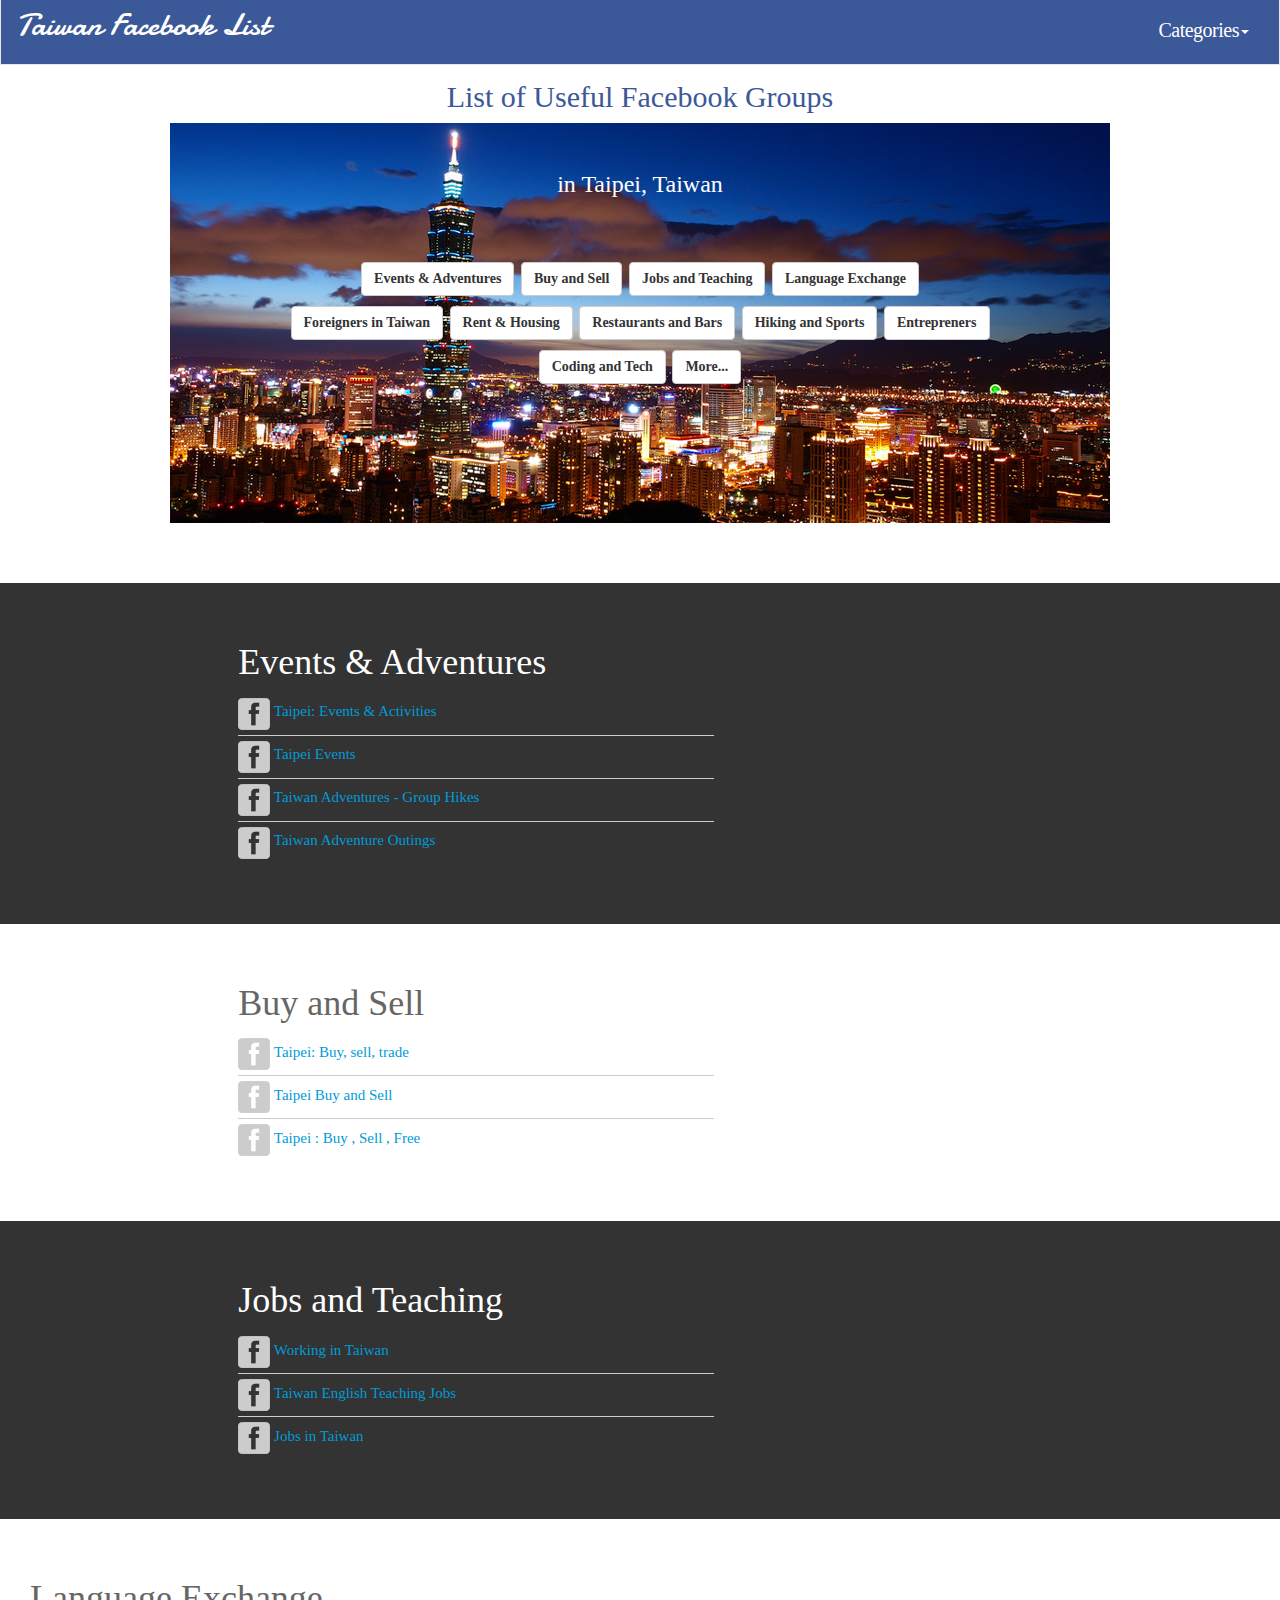
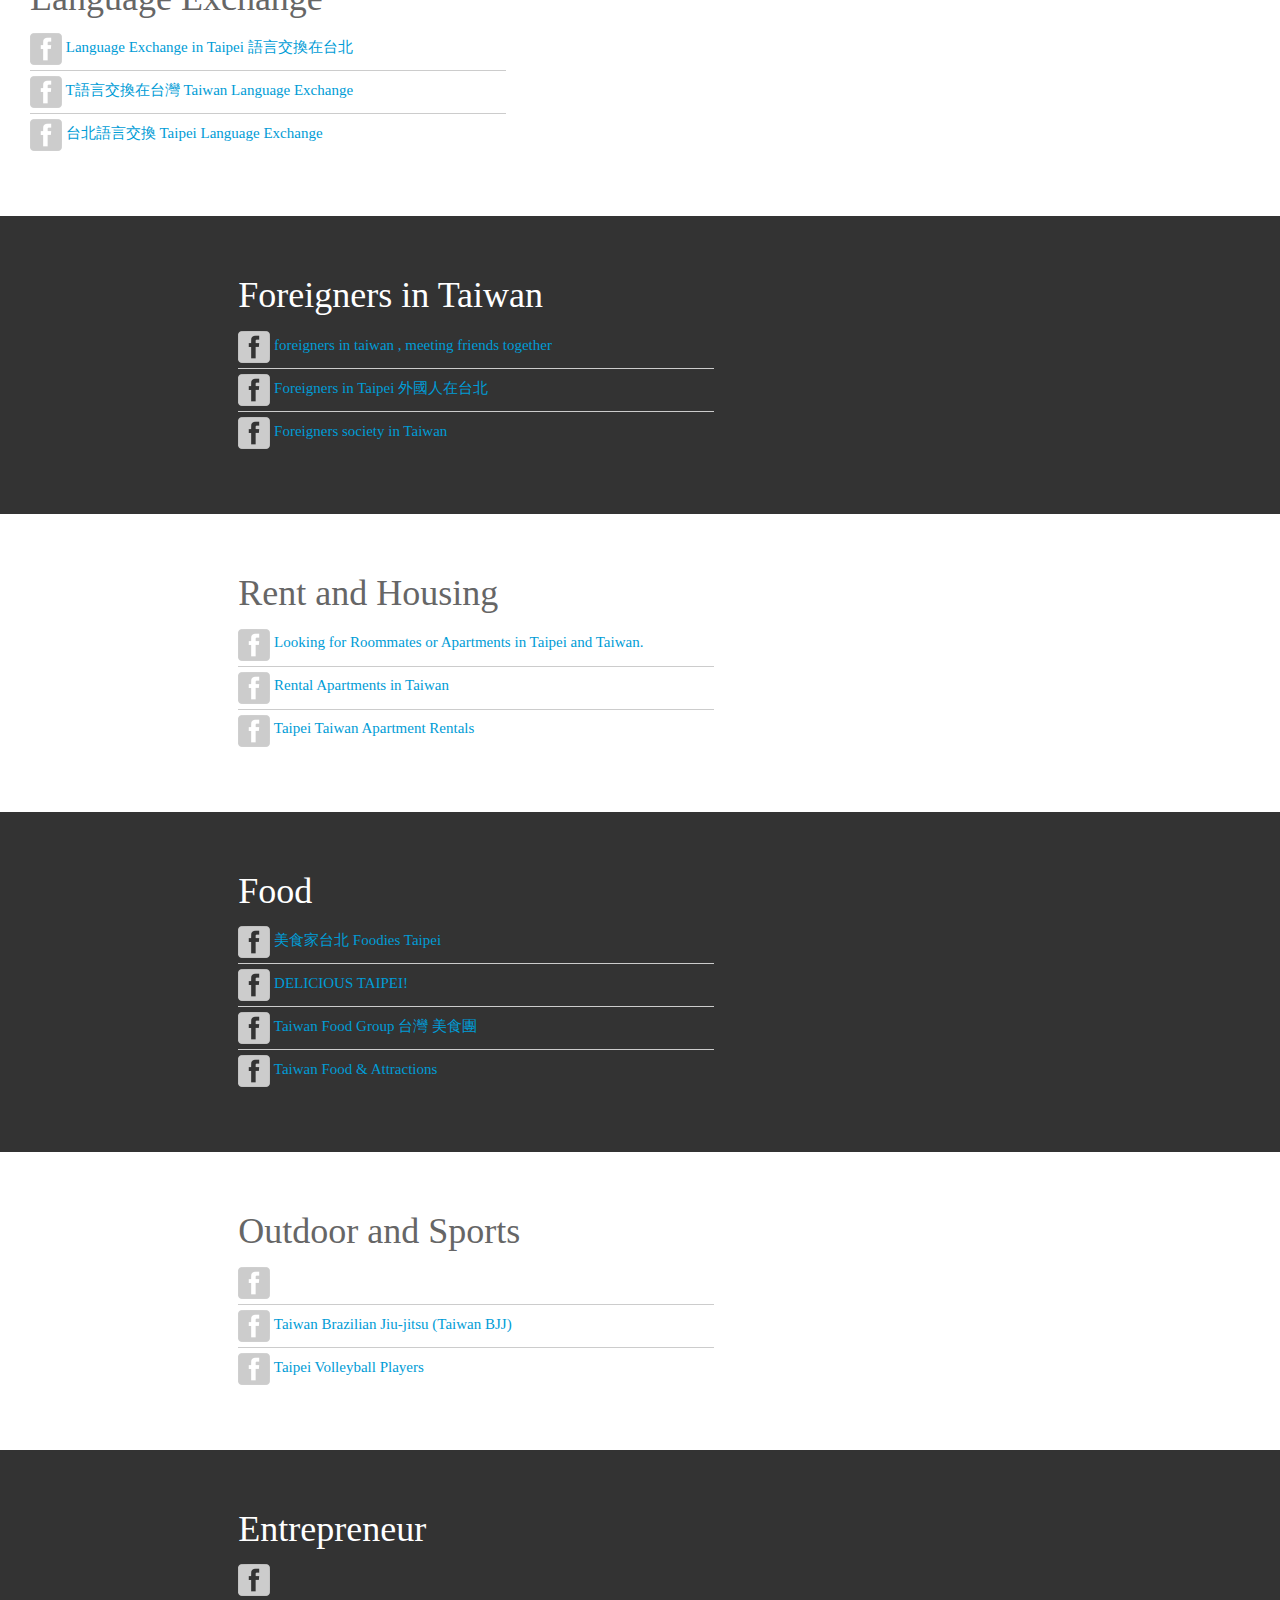
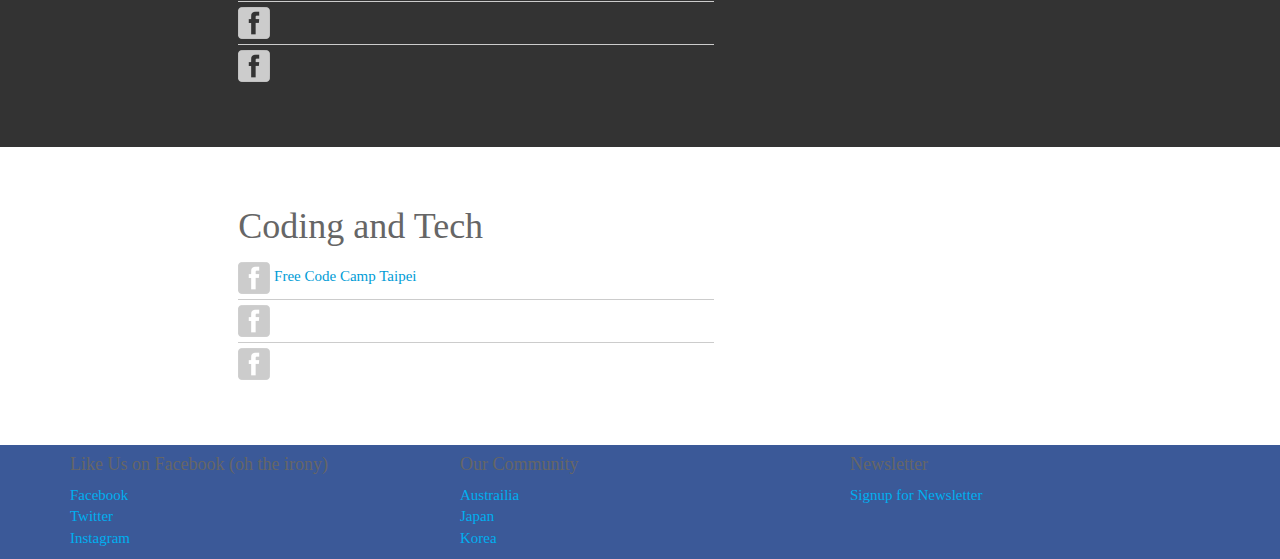
==== commit a1030e30: "changed text" ====
--- a/index.html
+++ b/index.html
@@ -61,7 +61,7 @@
                   <li><a href='#sec4'>Language Exchange</a></li>
                   <li><a href='#sec5'>Foreigners in Taiwan</a></li>
                   <li role="separator" class="divider"></li>
-                  <li><a href='#sec6'>Housing & Apartments</a></li>
+                  <li><a href='#sec6'>Rent & Housing</a></li>
                   <li><a href='#sec7'>Food & Drink</a></li>
                   <li><a href='#sec8'>Hiking & Sports</a></li>
                   <li><a href='#sec9'>Entrepreneur</a></li>
@@ -83,7 +83,7 @@
               <li><a href='#sec4'>Language Exchange</a></li>
               <li><a href='#sec5'>Foreigners in Taiwan</a></li>
               <li role="separator" class="divider"></li>
-              <li><a href='#sec6'>Housing & Apartments</a></li>
+              <li><a href='#sec6'>Rent & Housing</a></li>
               <li><a href='#sec7'>Food & Drink</a></li>
               <li><a href='#sec8'>Hiking & Sports</a></li>
               <li><a href='#sec9'>Entrepreneur</a></li>
@@ -128,7 +128,7 @@
                 <a href='#sec3'><button type="button" class="btn btn-default btn-md b-cate"><b>Jobs and Teaching</b></button></a>
                 <a href='#sec4'><button type="button" class="btn btn-default btn-md b-cate"><b>Language Exchange</b></button></a>
                 <a href='#sec5'><button type="button" class="btn btn-default btn-md b-cate"><b>Foreigners in Taiwan</b></button></a>
-                <a href='#sec6'><button type="button" class="btn btn-default btn-md b-cate"><b>Housing & Apartments</b></button></a>
+                <a href='#sec6'><button type="button" class="btn btn-default btn-md b-cate"><b>Rent & Housing</b></button></a>
                 <a href='#sec7'><button type="button" class="btn btn-default btn-md b-cate"><b>Restaurants and Bars</b></button></a>
                 <a href='#sec8'><button type="button" class="btn btn-default btn-md b-cate"><b>Hiking and Sports</b></button></a>
                 <a href='#sec9'><button type="button" class="btn btn-default btn-md b-cate"><b>Entrepreners</b></button></a>
--- a/css/main.css
+++ b/css/main.css
@@ -152,85 +152,86 @@
   /* line-height:0.3em; */
   font-size: 10px;
   border-bottom: 1px solid #cccccc;
-  padding-top: 10px;
-}
-/* line 22, ../scss/modules/_typography.scss */
+  padding-top: 5px;
+  padding-bottom: 5px;
+}
+/* line 23, ../scss/modules/_typography.scss */
 .ol-w-line a {
   font-size: 15px;
   color: #009cd6;
   /* line-height:2.4em; */
   /* @include add-border(1px, #cccccc, bottom); */
 }
-/* line 29, ../scss/modules/_typography.scss */
+/* line 30, ../scss/modules/_typography.scss */
 .ol-w-line li:last-child {
   border: 0;
 }
-/* line 33, ../scss/modules/_typography.scss */
+/* line 34, ../scss/modules/_typography.scss */
 .ol-w-line span {
   vertical-align: top;
   padding-top: 9px;
   font-size: 120%;
 }
-/* line 39, ../scss/modules/_typography.scss */
+/* line 40, ../scss/modules/_typography.scss */
 .ol-w-line i {
   margin-top: 9px;
   margin-right: 5px;
 }
 
 @media screen and (min-width: 980px) {
-  /* line 45, ../scss/modules/_typography.scss */
+  /* line 46, ../scss/modules/_typography.scss */
   #jumbotron-categories {
     padding: 30px 175px;
   }
 }
 @media screen and (min-width: 415px) and (max-width: 768px) {
-  /* line 49, ../scss/modules/_typography.scss */
+  /* line 50, ../scss/modules/_typography.scss */
   #jumbotron-categories {
     padding: 0 50px;
   }
 }
 @media screen and (max-width: 414px) {
-  /* line 53, ../scss/modules/_typography.scss */
+  /* line 54, ../scss/modules/_typography.scss */
   .ol-w-line {
     width: 93%;
   }
 
-  /* line 54, ../scss/modules/_typography.scss */
+  /* line 55, ../scss/modules/_typography.scss */
   #jumbotron-categories {
     padding: 10px;
   }
 }
-/* line 57, ../scss/modules/_typography.scss */
+/* line 58, ../scss/modules/_typography.scss */
 .fa-2 {
   font-size: 18px;
 }
 
-/* line 60, ../scss/modules/_typography.scss */
+/* line 61, ../scss/modules/_typography.scss */
 .fa-3 {
   font-size: 24px;
 }
 
-/* line 63, ../scss/modules/_typography.scss */
+/* line 64, ../scss/modules/_typography.scss */
 .fa-4 {
   font-size: 27px;
 }
 
-/* line 66, ../scss/modules/_typography.scss */
+/* line 67, ../scss/modules/_typography.scss */
 .fa-5 {
   font-size: 35px;
 }
 
-/* line 69, ../scss/modules/_typography.scss */
+/* line 70, ../scss/modules/_typography.scss */
 .fa-6 {
   font-size: 40px;
 }
 
-/* line 73, ../scss/modules/_typography.scss */
+/* line 74, ../scss/modules/_typography.scss */
 .fa-primary {
   color: #00aff0;
 }
 
-/* line 76, ../scss/modules/_typography.scss */
+/* line 77, ../scss/modules/_typography.scss */
 .fa-border {
   border: 1px solid #00aff0;
   -moz-border-radius: 5px;
@@ -241,34 +242,34 @@
   margin-bottom: 10px;
 }
 
-/* line 84, ../scss/modules/_typography.scss */
+/* line 85, ../scss/modules/_typography.scss */
 .heading-primary {
   color: #00aff0;
 }
 
-/* line 87, ../scss/modules/_typography.scss */
+/* line 88, ../scss/modules/_typography.scss */
 .heading-secondary {
   color: #7fba00;
 }
 
-/* line 90, ../scss/modules/_typography.scss */
+/* line 91, ../scss/modules/_typography.scss */
 .heading-light {
   color: #e4eef2;
 }
 
-/* line 93, ../scss/modules/_typography.scss */
+/* line 94, ../scss/modules/_typography.scss */
 .heading-dark {
   color: #333333;
 }
 
-/* line 97, ../scss/modules/_typography.scss */
+/* line 98, ../scss/modules/_typography.scss */
 #h2-1 {
   color: #3b5998;
   text-align: center;
   margin-top: 20px;
 }
 
-/* line 102, ../scss/modules/_typography.scss */
+/* line 103, ../scss/modules/_typography.scss */
 #h2-2 {
   color: white;
   text-align: center;
@@ -276,66 +277,66 @@
   margin-bottom: 35px;
 }
 
-/* line 108, ../scss/modules/_typography.scss */
+/* line 109, ../scss/modules/_typography.scss */
 .b-cate {
   margin-bottom: 10px;
 }
 
-/* line 113, ../scss/modules/_typography.scss */
+/* line 114, ../scss/modules/_typography.scss */
 .page1 p {
   color: black !important;
 }
 
-/* line 118, ../scss/modules/_typography.scss */
+/* line 119, ../scss/modules/_typography.scss */
 #corner-text {
   font-family: "Damion", cursive;
   font-size: 32px;
 }
 
 /* ---------this is from YouTube Responsive Web Design, building the side-bar, steve-sidebar */
-/* line 124, ../scss/modules/_typography.scss */
+/* line 125, ../scss/modules/_typography.scss */
 #logo {
   margin-bottom: 15px;
 }
 
-/* line 127, ../scss/modules/_typography.scss */
+/* line 128, ../scss/modules/_typography.scss */
 .sb-item {
   height: 34px;
   list-style-type: none;
   margin-bottom: 21px;
 }
 
-/* line 132, ../scss/modules/_typography.scss */
+/* line 133, ../scss/modules/_typography.scss */
 .sb-icon-list {
   margin-bottom: 60px;
 }
 
-/* line 135, ../scss/modules/_typography.scss */
+/* line 136, ../scss/modules/_typography.scss */
 .first-sb {
   background: url("../img/img1.png") bottom left no-repeat;
 }
 
-/* line 138, ../scss/modules/_typography.scss */
+/* line 139, ../scss/modules/_typography.scss */
 .second-sb {
   background: url("../img/img1.png") bottom left no-repeat;
 }
 
-/* line 141, ../scss/modules/_typography.scss */
+/* line 142, ../scss/modules/_typography.scss */
 .third-sb {
   background: url("../img/img1.png") bottom left no-repeat;
 }
 
-/* line 144, ../scss/modules/_typography.scss */
+/* line 145, ../scss/modules/_typography.scss */
 .fourth-sb {
   background: url("../img/img1.png") bottom left no-repeat;
 }
 
-/* line 147, ../scss/modules/_typography.scss */
+/* line 148, ../scss/modules/_typography.scss */
 .fifth-sb {
   background: url("../img/img1.png") bottom left no-repeat;
 }
 
-/* line 150, ../scss/modules/_typography.scss */
+/* line 151, ../scss/modules/_typography.scss */
 .list-span {
   display: inline-block;
   padding-left: 45px;
@@ -343,7 +344,7 @@
   font-size: 1.4em;
 }
 
-/* line 156, ../scss/modules/_typography.scss */
+/* line 157, ../scss/modules/_typography.scss */
 #social-title {
   display: block;
   border-bottom: 1px dashed #221F51;
@@ -352,12 +353,12 @@
   margin-bottom: 10px;
 }
 
-/* line 163, ../scss/modules/_typography.scss */
+/* line 164, ../scss/modules/_typography.scss */
 .social-icons {
   padding-right: 7px;
 }
 
-/* line 166, ../scss/modules/_typography.scss */
+/* line 167, ../scss/modules/_typography.scss */
 aside {
   float: left;
   margin-right: 35px;
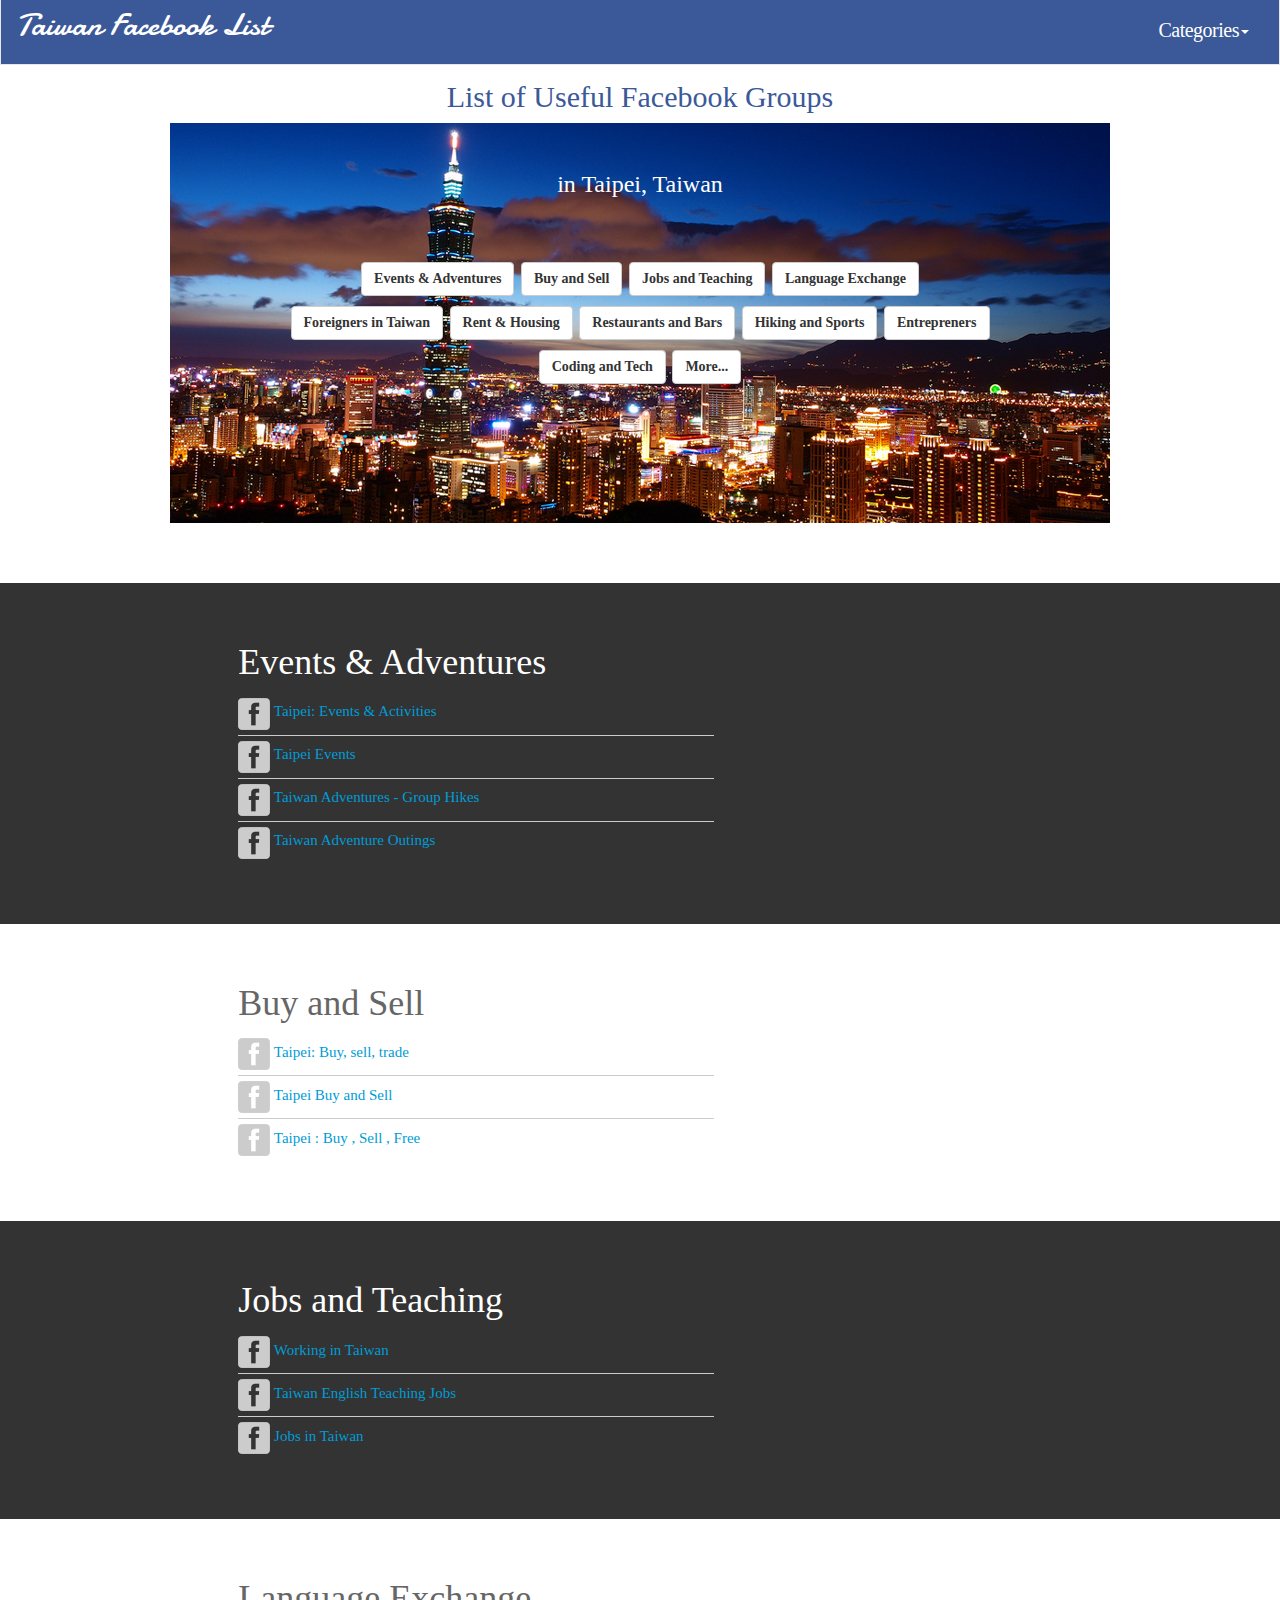
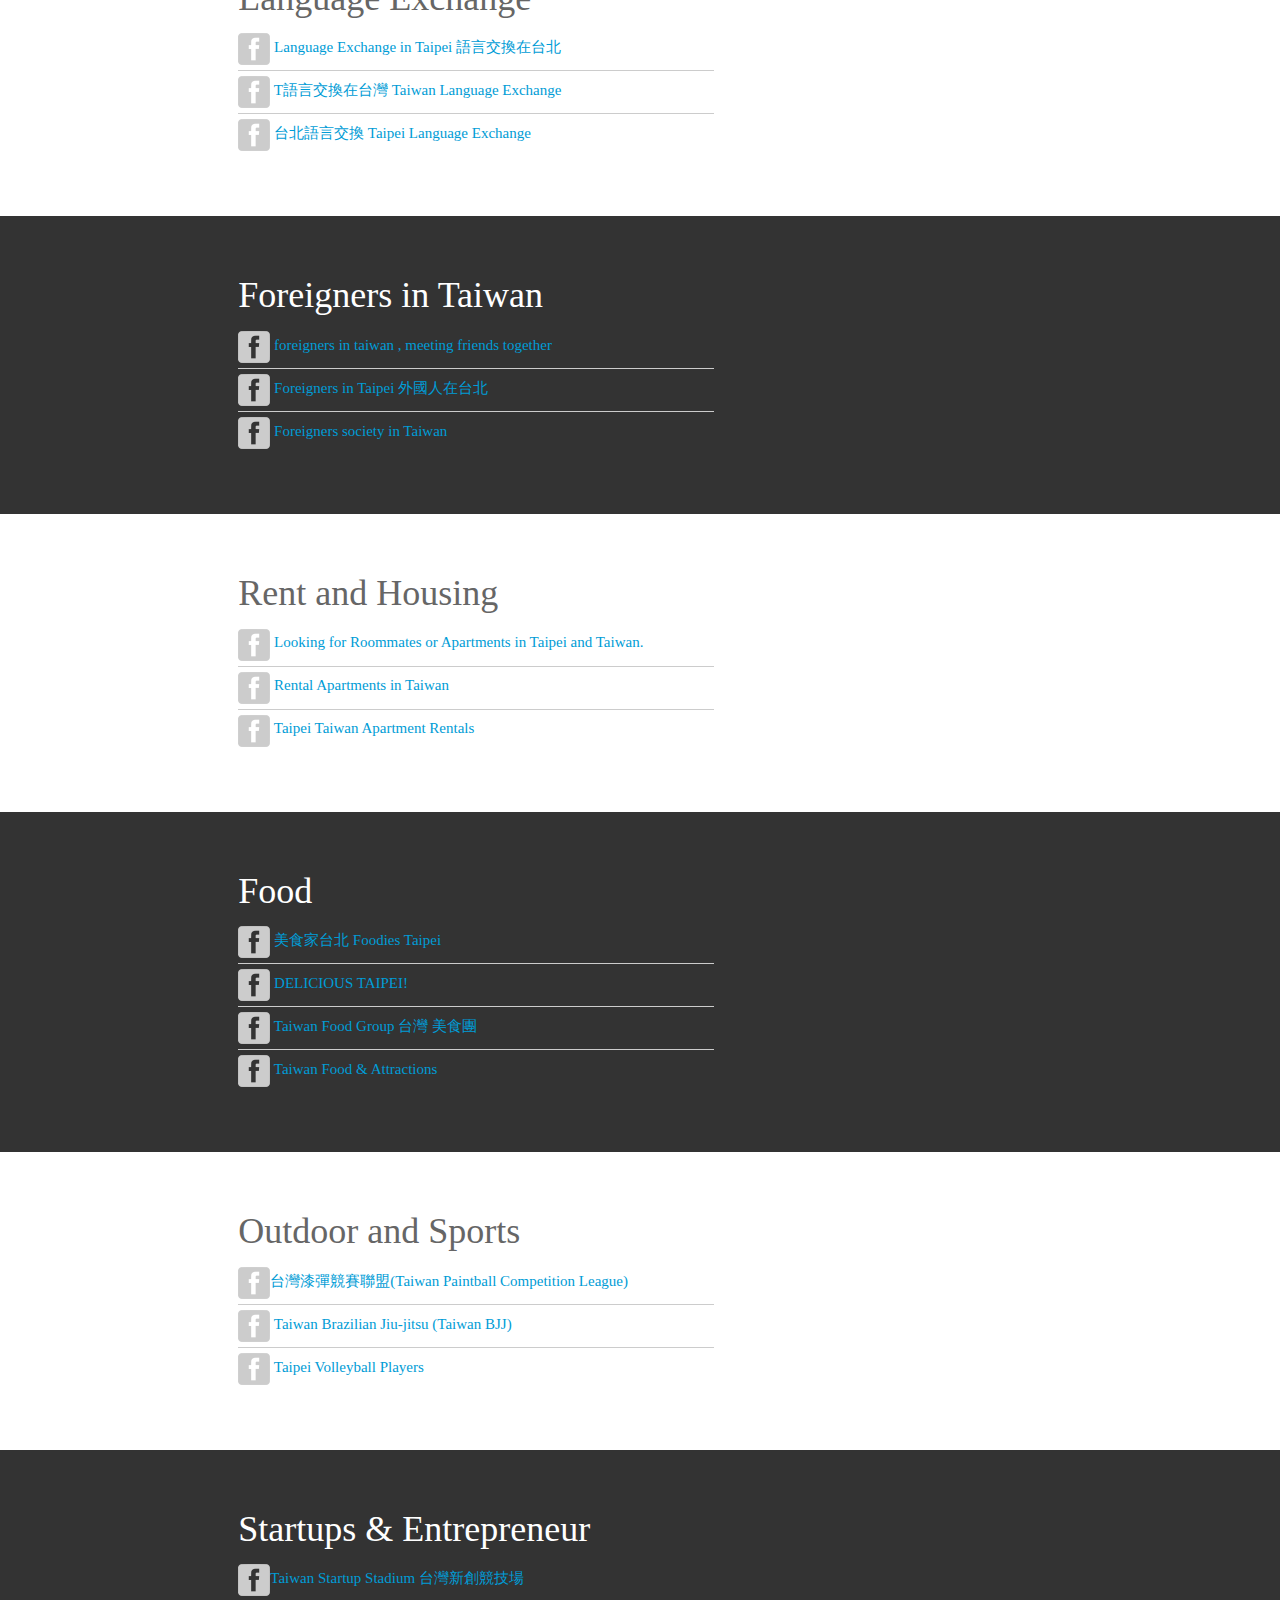
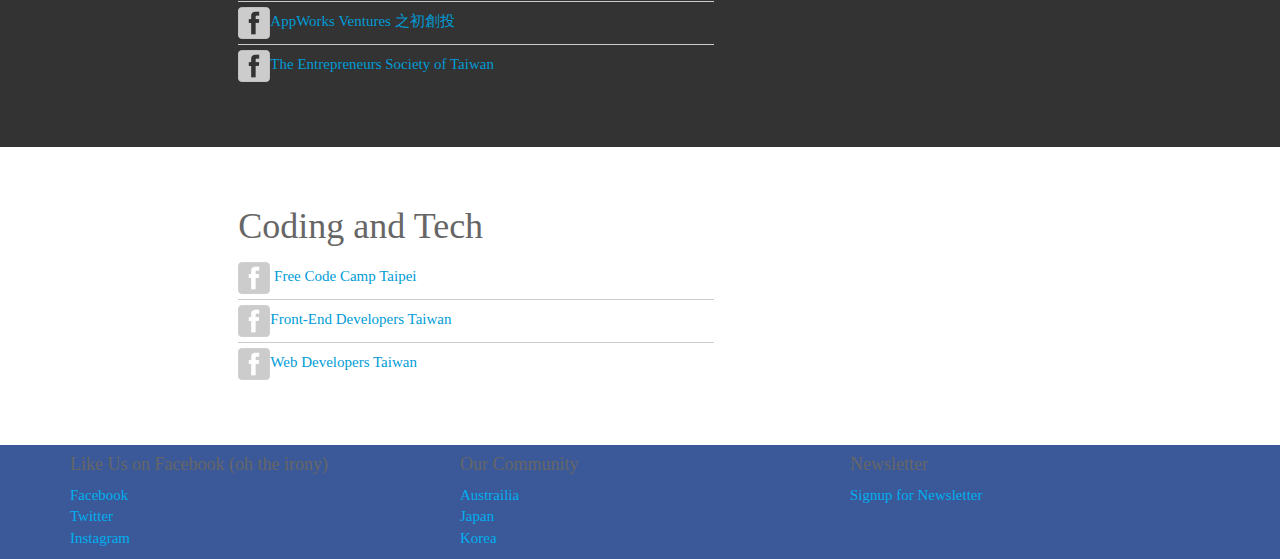
==== commit 72df21e9: "updated/completed list of groups" ====
--- a/index.html
+++ b/index.html
@@ -5,23 +5,19 @@
     <meta http-equiv="X-UA-Compatible" content="IE=edge">
     <meta name="viewport" content="width=device-width, initial-scale=1">
     <!-- The above 3 meta tags *must* come first in the head; any other head content must come *after* these tags -->
-
-
     <title>Taiwan Facebook List</title>
-
     <!-- Bootstrap core CSS -->
     <link href="css/bootstrap.css" rel="stylesheet">
-
     <!-- Custom styles for this template -->
     <link href="css/font-awesome.css" rel="stylesheet">
     <link href="css/main.css" rel="stylesheet">
     <link href='https://fonts.googleapis.com/css?family=Oregano:400,400italic|Codystar:400,300|Tangerine:400,700|Great+Vibes|Yellowtail|Damion|Nothing+You+Could+Do|La+Belle+Aurore|Vampiro+One' rel='stylesheet' type='text/css'>
-
     <!--taken from Responsive Web Desgin athttps://www.youtube.com/watch?v=9fHSbiCISOA-->
     <link rel='stylesheet' type='text/css' media='only screen and (min-width:768px) and (max-width:980px)' href='css/main768.css'>
     <link rel='stylesheet' type='text/css' media='only screen and (min-width:600px) and (max-width:767px)' href='css/main600.css'>
     <link rel='stylesheet' type='text/css' media='only screen and (min-width:300px) and (max-width:599px)' href='css/main300.css'>
   </head>
+
 
   <body>
     <header class='header-main'>
@@ -44,10 +40,6 @@
               <span class="icon-bar"></span>
             </button>
           </div>
-
-          
-
-
 
           <div id="navbar" class="collapse navbar-collapse">
             <ul class="nav navbar-nav navbar-sub pull-right">
@@ -73,24 +65,23 @@
         </div>
       </div>
     </header>
-
-<div id='navbar2' class='navbar-collapse collapse' style='overflow: hidden'>
-            <ul class='nav navbar-nav navbar-sub pull-right'>
-              <li class='dropdown-header'>Admin & Dashboard</li>
-              <li><a href='#sec1'>Events & Activities</a></li>
-              <li><a href='#sec2'>Buy & Sell</a></li>
-              <li><a href='#sec3'>Jobs</a></li>
-              <li><a href='#sec4'>Language Exchange</a></li>
-              <li><a href='#sec5'>Foreigners in Taiwan</a></li>
-              <li role="separator" class="divider"></li>
-              <li><a href='#sec6'>Rent & Housing</a></li>
-              <li><a href='#sec7'>Food & Drink</a></li>
-              <li><a href='#sec8'>Hiking & Sports</a></li>
-              <li><a href='#sec9'>Entrepreneur</a></li>
-              <li><a href='#sec10'>Coding & Tech</a></li>
-            </ul>
-          </div><!--navbar2-->
-
+    <!--navbar2-->
+    <div id='navbar2' class='navbar-collapse collapse' style='overflow: hidden'>
+      <ul class='nav navbar-nav navbar-sub pull-right'>
+        <li class='dropdown-header'>Admin & Dashboard</li>
+        <li><a href='#sec1'>Events & Activities</a></li>
+        <li><a href='#sec2'>Buy & Sell</a></li>
+        <li><a href='#sec3'>Jobs</a></li>
+        <li><a href='#sec4'>Language Exchange</a></li>
+        <li><a href='#sec5'>Foreigners in Taiwan</a></li>
+        <li role="separator" class="divider"></li>
+        <li><a href='#sec6'>Rent & Housing</a></li>
+        <li><a href='#sec7'>Food & Drink</a></li>
+        <li><a href='#sec8'>Hiking & Sports</a></li>
+        <li><a href='#sec9'>Entrepreneur</a></li>
+        <li><a href='#sec10'>Coding & Tech</a></li>
+      </ul>
+    </div>
 <!--
     <div class='steve-sidebar' style='background-color: blue'>
       <aside>
@@ -190,7 +181,7 @@
 
     <!--4 Language Exchange-->
     <section id='sec4' class='page container-fluid'>
-      <div class='col-md-6 col-sm-12 col-xs-12'>
+      <div class='col-md-6 col-sm-12 col-xs-12 col-md-offset-2 col-sm-offset-2 col-xs-offset-0'>
         <h1>Language Exchange</h1>
         <ul class='ol-w-line'>
           <li><span><img src='img/img1.png'><a href='https://www.facebook.com/groups/138436439550205/' target='_blank'> Language Exchange in Taipei 語言交換在台北</a></span></li>
@@ -238,7 +229,7 @@
       <div class='col-md-6 col-sm-6 col-xs-12 col-md-offset-2 col-sm-offset-2 col-xs-offset-0'>
         <h1>Outdoor and Sports</h1>
         <ul class='ol-w-line'>
-          <li><span><img src='img/img1.png'><a href='#' target='_blank'> </a></span></li>
+          <li><span><img src='img/img1.png'><a href='https://www.facebook.com/groups/244135275647429/' target='_blank'>台灣漆彈競賽聯盟(Taiwan Paintball Competition League)</a></span></li>
           <li><span><img src='img/img1.png'><a href='https://www.facebook.com/groups/taiwanbjj/' target='_blank'> Taiwan Brazilian Jiu-jitsu (Taiwan BJJ)</a></span></li>
           <li><span><img src='img/img1.png'><a href='https://www.facebook.com/groups/869848146475519/' target='_blank'> Taipei Volleyball Players</a></span></li>
       </ul>
@@ -247,11 +238,11 @@
     <!--9 Entrepreneur-->
     <section id='sec9' class='page container-fluid'>
       <div class='col-md-6 col-sm-6 col-xs-12 col-md-offset-2 col-sm-offset-2 col-xs-offset-0'>
-        <h1>Entrepreneur</h1>
-        <ul class='ol-w-line'>
-          <li><span><img src='img/img1.png'><a href='#' target='_blank'> </a></span></li>
-          <li><span><img src='img/img1.png'><a href='#' target='_blank'> </a></span></li>
-          <li><span><img src='img/img1.png'><a href='#' target='_blank'> </a></span></li>
+        <h1>Startups & Entrepreneur</h1>
+        <ul class='ol-w-line'>
+          <li><span><img src='img/img1.png'><a href='https://www.facebook.com/startupstadium.tw/?fref=ts&ref=br_tf&qsefr=1' target='_blank'>Taiwan Startup Stadium 台灣新創競技場</a></span></li>
+          <li><span><img src='img/img1.png'><a href='https://www.facebook.com/AppWorksVentures/' target='_blank'>AppWorks Ventures 之初創投</a></span></li>
+          <li><span><img src='img/img1.png'><a href='https://www.facebook.com/groups/NCCUEST/' target='_blank'>The Entrepreneurs Society of Taiwan</a></span></li>
       </ul>
     </section>
 
@@ -261,8 +252,8 @@
         <h1>Coding and Tech</h1>
         <ul class='ol-w-line'>
           <li><span><img src='img/img1.png'><a href='https://www.facebook.com/groups/free.code.camp.taipei/' target='_blank'> Free Code Camp Taipei</a></span></li>
-          <li><span><img src='img/img1.png'><a href='#' target='_blank'> </a></span></li>
-          <li><span><img src='img/img1.png'><a href='#' target='_blank'> </a></span></li>
+          <li><span><img src='img/img1.png'><a href='https://www.facebook.com/groups/f2e.tw/?ref=br_rs' target='_blank'>Front-End Developers Taiwan</a></span></li>
+          <li><span><img src='img/img1.png'><a href='https://www.facebook.com/groups/web.tw/?ref=br_rs' target='_blank'>Web Developers Taiwan</a></span></li>
       </ul>
     </section>
 
@@ -362,6 +353,15 @@
     <script src="js/jquery.js"></script>
     <script>window.jQuery || document.write('<script src="../../assets/js/vendor/jquery.min.js"><\/script>')</script>
     <script src="js/bootstrap.js"></script>
+    <script>
+      (function(i,s,o,g,r,a,m){i['GoogleAnalyticsObject']=r;i[r]=i[r]||function(){
+      (i[r].q=i[r].q||[]).push(arguments)},i[r].l=1*new Date();a=s.createElement(o),
+      m=s.getElementsByTagName(o)[0];a.async=1;a.src=g;m.parentNode.insertBefore(a,m)
+      })(window,document,'script','https://www.google-analytics.com/analytics.js','ga');
+
+      ga('create', 'UA-73381859-3', 'auto');
+      ga('send', 'pageview');
+    </script>
 
   </body>
 </html>
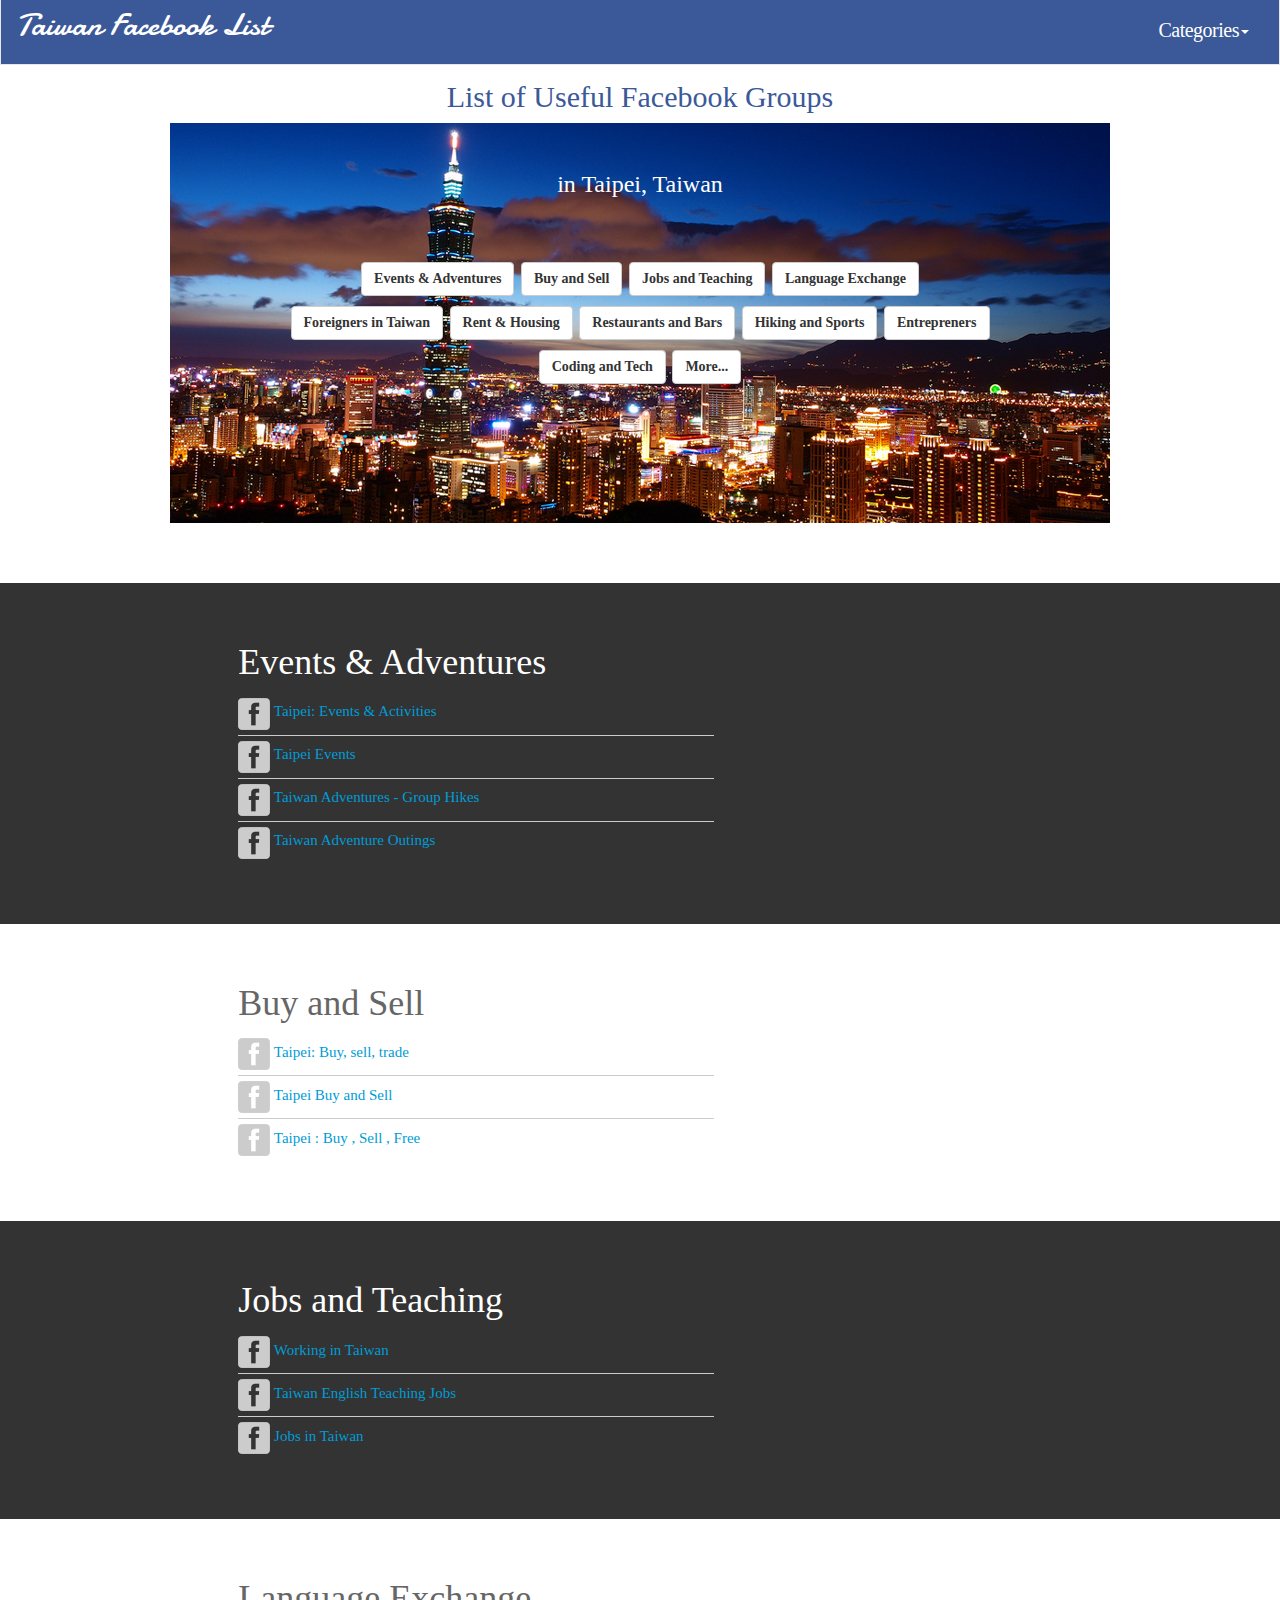
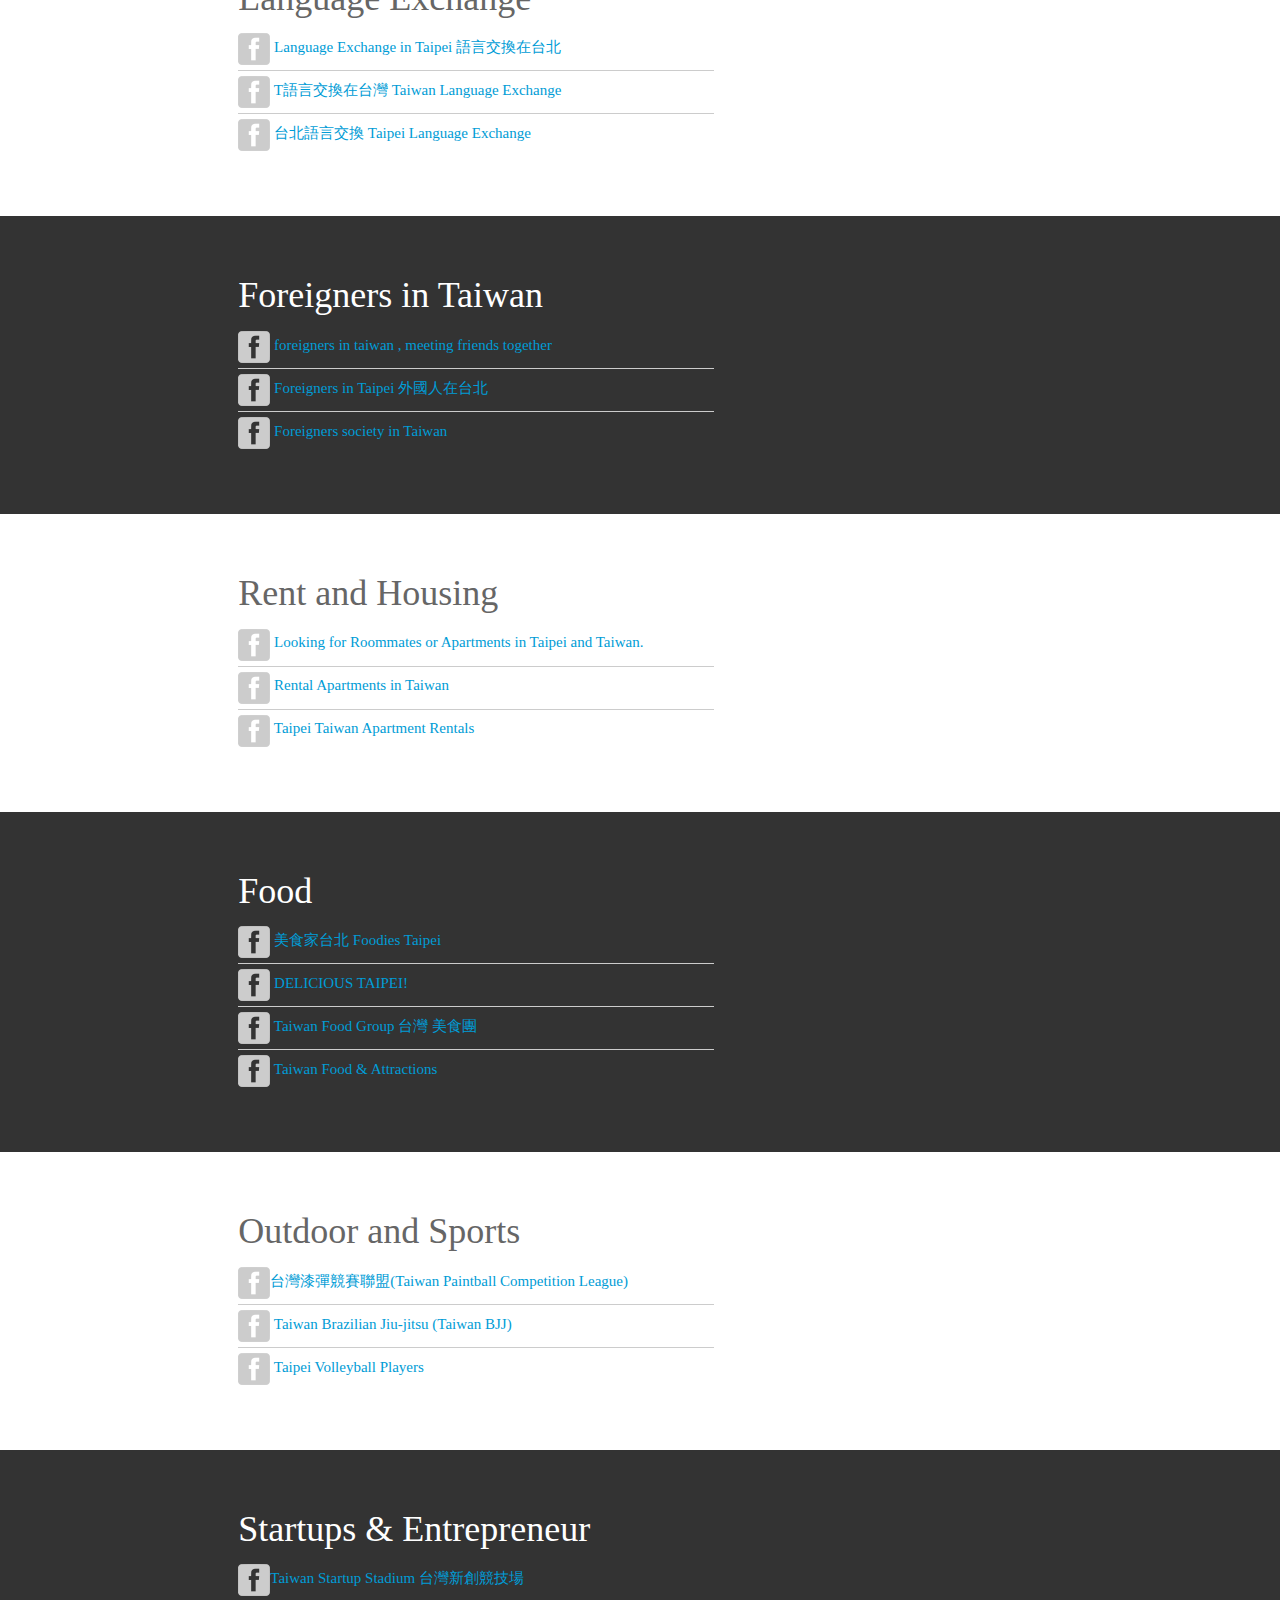
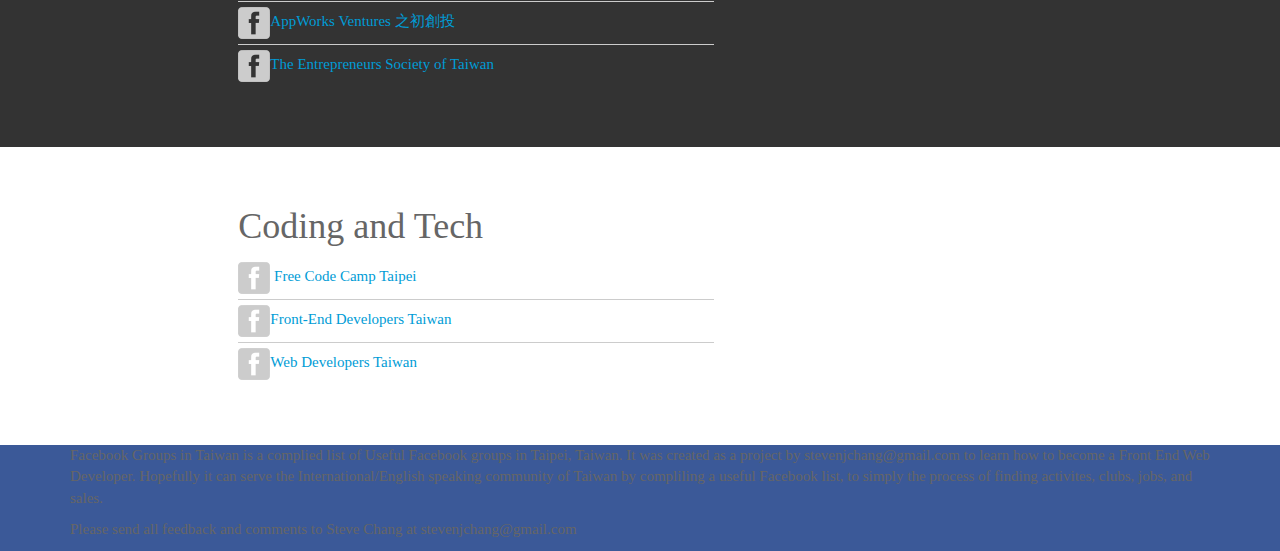
==== commit ad24baaa: "footer" ====
--- a/index.html
+++ b/index.html
@@ -15,8 +15,7 @@
     <!--taken from Responsive Web Desgin athttps://www.youtube.com/watch?v=9fHSbiCISOA-->
     <link rel='stylesheet' type='text/css' media='only screen and (min-width:768px) and (max-width:980px)' href='css/main768.css'>
     <link rel='stylesheet' type='text/css' media='only screen and (min-width:600px) and (max-width:767px)' href='css/main600.css'>
-    <link rel='stylesheet' type='text/css' media='only screen and (min-width:300px) and (max-width:599px)' href='css/main300.css'>
-  </head>
+    <link rel='stylesheet' type='text/css' media='only screen and (min-width:300px) and (max-width:599px)' href='css/main300.css'>  </head>
 
 
   <body>
@@ -314,34 +313,12 @@
 
     <footer class="footer-main">
       <div class="container">
-        <div class="row">
-          <div class="col-md-4 col-sm-4 col-xs-12">
-            <h4>Like Us on Facebook (oh the irony)</h4>
-            <ul>
-              <li><a href="#">Facebook</a></li>
-              <li><a href="#">Twitter</a></li>
-              <li><a href="#">Instagram</a></li>
-            </ul>
-          </div>
-          <div class="col-md-4 col-sm-4 col-xs-4">
-            <h4>Our Community</h4>
-            <ul>
-              <li><a href="#">Austrailia</a></li>
-              <li><a href="#">Japan</a></li>
-              <li><a href="#">Korea</a></li>
-              
-            </ul>
-          </div>
-          <div class="col-md-4 col-sm-4 col-xs-4">
-            <h4>Newsletter</h4>
-            <ul>
-              <li><a href="#">Signup for Newsletter</a></li>
-              
-              
-            </ul>
-          </div>
-          
-        </div>
+        <p>
+          Facebook Groups in Taiwan is a complied list of Useful Facebook groups in Taipei, Taiwan. It was created as a project by stevenjchang@gmail.com to learn how to become a Front End Web Developer. Hopefully it can serve the International/English speaking community of Taiwan by compliling a useful Facebook list, to simply the process of finding activites, clubs, jobs, and sales. 
+        </p>
+
+        <p>Please send all feedback and comments to Steve Chang at stevenjchang@gmail.com</p>
+
       </div>
     </footer>
 
